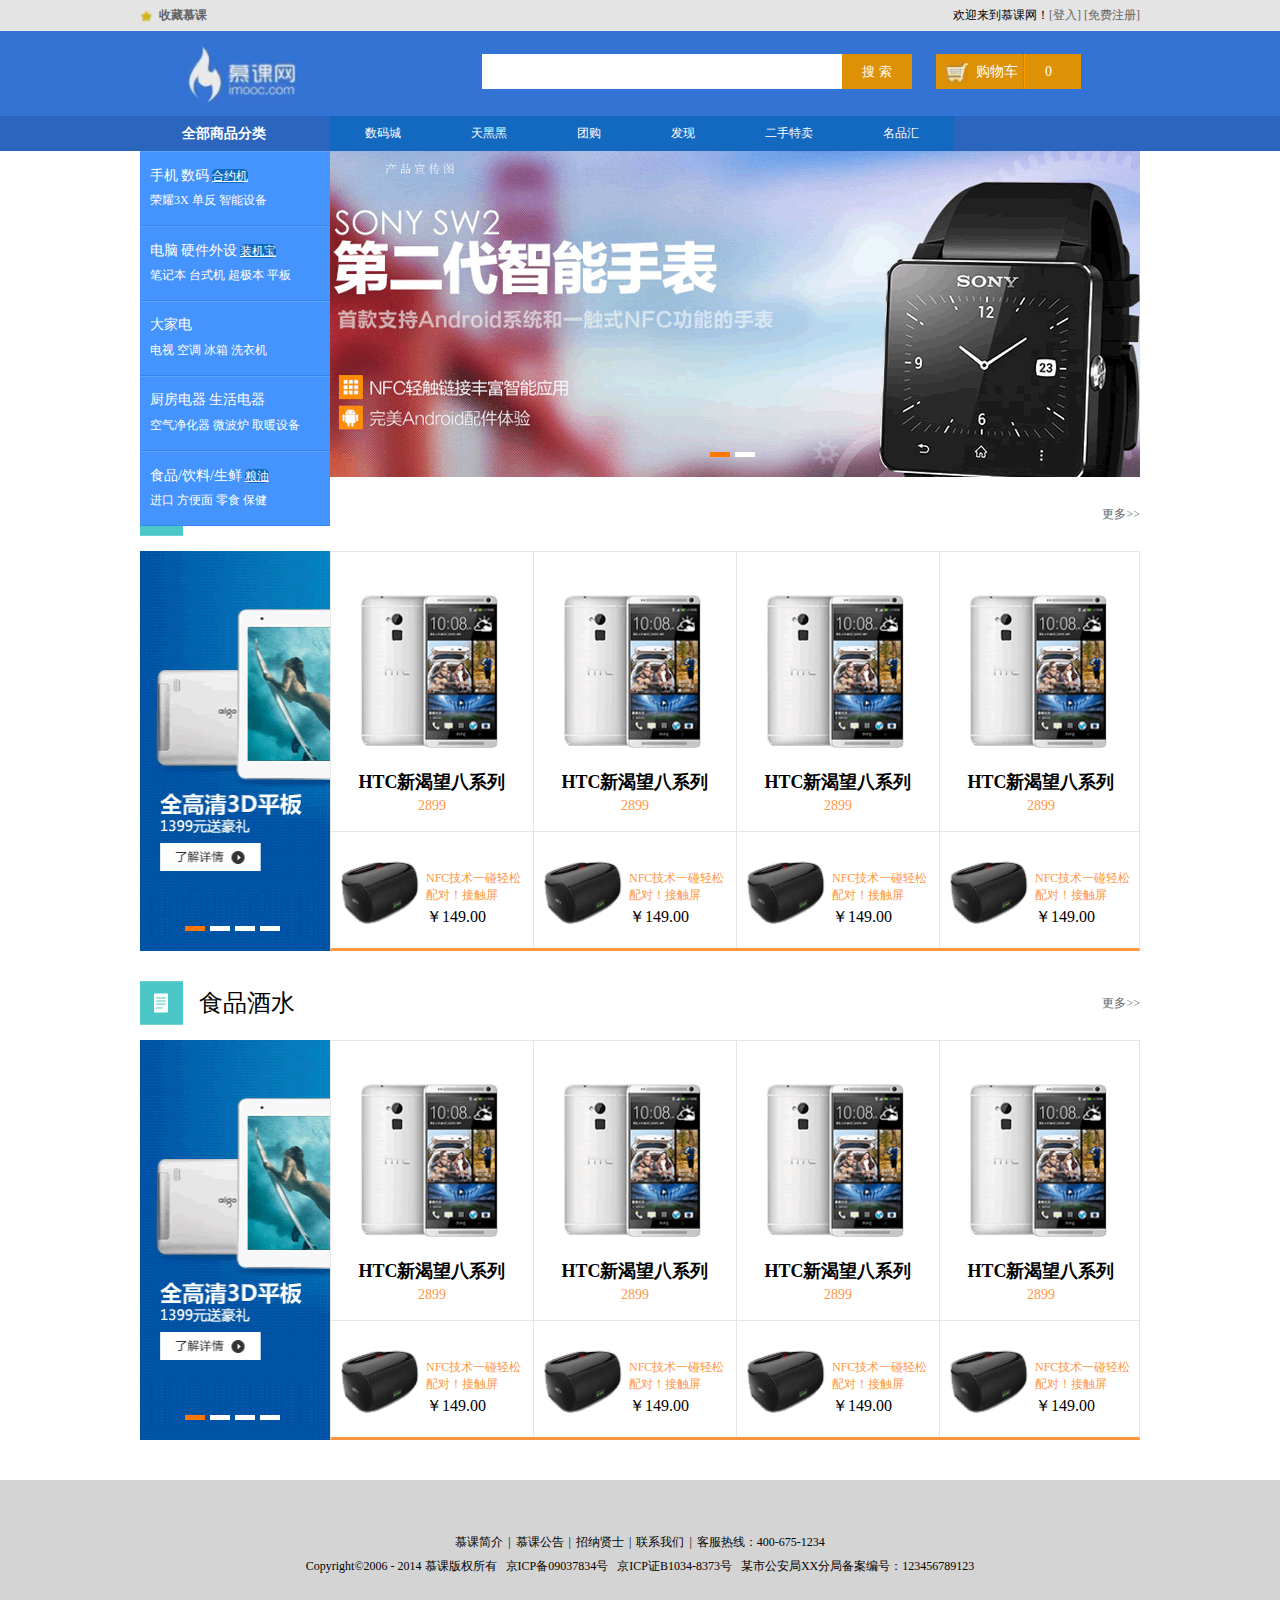
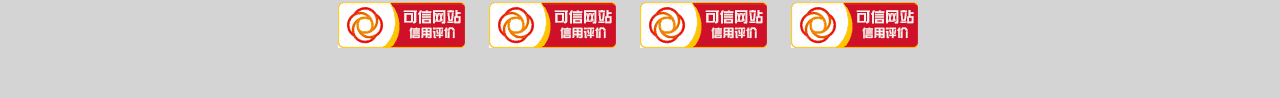
==== index.html @ 16143f00 "Add files via upload" ====
<!DOCTYPE html PUBLIC "-//W3C//DTD XHTML 1.0 Transitional//EN" "http://www.w3.org/TR/xhtml1/DTD/xhtml1-transitional.dtd">
<html xmlns="http://www.w3.org/1999/xhtml">
<head>
<meta http-equiv="Content-Type" content="text/html; charset=gb2312" />
<title>��ҳ</title>
<link style="text/css" rel="stylesheet" href="style/reset.css" />
<link style="text/css" rel="stylesheet" href="style/main.css" />

<script src="/jquery/jquery-1.11.1.min.js"></script>

</head>

<body>
 <div class="headerBar">
   <div class="topBar">
     <div class="comWidth">
	   <div class="leftArea">
	   	     <a href="#" class="collection">�ղ�Ľ��</a>
	   </div>
	   <div class="rightArea">
	   	    ��ӭ����Ľ������<a href="#">[����]</a> <a href="#">[���ע��]</a>
	   </div>
	 </div>	  
   </div>
   <div class="logoBar">
     <div class="comWidth">
	    <div class="logo fl">
		  <a href="#"><img src="images/icon/Ľ����.png" alt="Ľ����"  /></a>
		</div>
		<div class="search_box fl">
		  <input type="text" class="search_text fl" />
		  <input type="button" class="search_btn fr" value="�� ��" />
		</div>
		<div class="shopCar fr">
		  <span class="shopText fl">���ﳵ</span>
		  <span class="shopNum fl">0</span>
		</div>
	 </div>
   </div>
   <div class="navBox">
      <div class="comWidth">
		 <div class="shopClass fl">
		   <h3>ȫ����Ʒ����<i></i></h3>
		      <div class="shopClass_show "><!--hide-->
					 <div class="shopClass_item">
						 <dl>
							<dt><a class="b" href="#">�ֻ�</a> <a class="b" href="#">����</a> <a class="radius" href="#">��Լ��</a></dt>
							   <dd><a href="#">��ҫ3X</a> <a href="#">����</a> <a href="#">�����豸</a>
							   </dd>				
						 </dl>
			    </div>
					  <div class="shopClass_item ">
						 <dl>
							<dt><a class="b" href="#">����</a> <a class="b" href="#">Ӳ������</a> <a class="radius" href="#">װ����</a></dt>
							   <dd><a href="#">�ʼǱ�</a> <a href="#">̨ʽ��</a> <a href="#">������</a> <a href="#">ƽ��</a>
							   </dd>				
						 </dl>
					  </div>
					  <div class="shopClass_item">
						 <dl>
							<dt><a class="b" href="#">��ҵ�</a></dt>
							   <dd><a href="#">����</a> <a href="#">�յ�</a> <a href="#">����</a> <a href="#">ϴ�»�</a>
							   </dd>				
						 </dl>
					  </div>
					  <div class="shopClass_item">
						 <dl>
							<dt><a class="b" href="#">��������</a> <a class="b" href="#">�������</a> </dt>
							   <dd><a href="#">����������</a> <a href="#">΢��¯</a> <a href="#">ȡů�豸</a>
							   </dd>				
						 </dl>
					  </div>
					  <div class="shopClass_item">
						 <dl>
							<dt><a class="b" href="#">ʳƷ/����/����</a> <a class="radius" href="#">����</a></dt>
							   <dd><a href="#">����</a> <a href="#">������</a> <a href="#">��ʳ</a> <a href="#">����</a>
							   </dd>				
						 </dl>
					  </div>				  
		   </div>
			  <div class="shopClass_list hide">
			     <div class="shopClass_cont">
					 <dl class="shopList_item">
						<dt>��������</dt>
						  <dd>
							<a href="#">�ʼǱ�</a><a href="#">������</a><a href="#">������</a><a href="#">ƽ�����</a><a href="#">̨ʽ��</a>						  </dd>				  					  				
					 </dl>
					 <dl class="shopList_item">
					     <dt>װ�����</dt>
						   <dd>
							 <a href="#">CPU</a><a href="#">Ӳ��</a><a href="#">SSD��̬Ӳ��</a><a href="#">�ڴ�</a><a href="#">��ʾ</a><a href="#">��������ʾ��</a><a href="#">����</a><a href="#">�Կ�</a><a href="#">����</a><a href="#">��Դ</a><a href="#">ɢ����</a><a href="#">��¼��/���� </a><a href="#">����</a><a href="#">��չ��</a><a href="#">���������</a><a href="#">DIYС����</a><a href="#">װ��/�����װ</a>						   </dd>
					 </dl>
					 <dl class="shopList_item">
					     <dt>��������</dt>
						   <dd>
							 <a href="#">���</a><a href="#">����</a><a href="#">��Ϸ����</a><a href="#">�ƶ�Ӳ��</a><a href="#">����ͷ</a><a href="#">���岥����</a><a href="#">���ú�</a><a href="#">�ƶ�Ӳ�̰�</a><a href="#">��д��/��ͼ��</a>						   </dd>
					 </dl>
					 <dl class="shopList_item">
					     <dt>�����豸</dt>
						   <dd>
							 <a href="#">·����</a><a href="#">����</a><a href="#">3G��������</a><a href="#">������</a><a href="#">����洢</a><a href="#">���߹���</a><a href="#">�������</a><a href="#">��������</a>						   </dd>
					 </dl>
					 <dl class="shopList_item">
					     <dt>��Ƶ�豸</dt>
						   <dd>
							 <a href="#">����</a><a href="#">����/����</a><a href="#">��˷�</a><a href="#">����</a><a href="#">��Ƶ����</a><a href="#">¼����</a>						   </dd>
					 </dl>
					 <div class="shopList_links">
					    <a href="#">��������Ƶ��<span></span></a><a href="#">Ӳ��/����Ƶ��<span></span></a>					 </div>						 	
				 </div>				
			  </div>
		 </div>
		 <ul class="nav fl">
			<li><a href="#">�����</a></li>
			<li><a href="#">��ں�</a></li>
			<li><a href="#">�Ź�</a></li>
			<li><a href="#">����</a></li>
			<li><a href="#">��������</a></li>
			<li><a href="#">��Ʒ��</a></li>
		 </ul>
	  </div>     
   </div>
 </div>
<div class="banner comWidth clearfix">
  <div class="banner_bar banner_big">
     <ul class="imgBox">
	    <li><a href="#"><img src="images/banner/1.gif" alt="banner" /></a></li>
		<li><a href="#"><img src="images/banner/1.gif" alt="banner"/></a></li>
	 </ul>
	 <div class="imgNum">
	    <a href="#" class="active"></a><a href="#"></a>
	 </div>
  </div>
</div>
<div class="shopTit comWidth ">
  <span class="icon"></span><h3>ʳƷ��ˮ</h3>
  <a href="#" class="more">����&gt;&gt;</a>
</div>
<div class="shopList comWidth clearfix"><!--PS��clearfix-->
	<div class="shopList">
	   <div class="leftArea">
		   <div class="banner_bar banner_sm">
			 <ul class="imgBox">
				<li><a href="#"><img src="images/banner/banner_sm01.gif" alt="banner" /></a></li>
				<li><a href="#"><img src="images/banner/banner_sm01.gif" alt="banner"/></a></li>
			 </ul>
			 <div class="imgNum">
				<a href="#" class="active"></a><a href="#"></a><a href="#"></a><a href="#"></a>
			 </div>
		   </div>
	   </div>
	   <div class="rightArea">
	     <div class="shopList_top clearfix">
		    <div class="shop_item">
			  <div class="shop_img">
			    <a href="#"><img src="images/iphone.gif" alt="" /></a>
			  </div>
			    <h2>HTC�¿�����ϵ��</h2>
				<p>2899</p>			  				
			</div>
			<div class="shop_item">
			  <div class="shop_img">
			    <a href="#"><img src="images/iphone.gif" alt="" /></a>
			  </div>
			    <h2>HTC�¿�����ϵ��</h2>
				<p>2899</p>			  				
			</div>
			<div class="shop_item">
			  <div class="shop_img">
			    <a href="#"><img src="images/iphone.gif" alt="" /></a>
			  </div>
			    <h2>HTC�¿�����ϵ��</h2>
				<p>2899</p>			  				
			</div>
			<div class="shop_item">
			  <div class="shop_img">
			    <a href="#"><img src="images/iphone.gif" alt="" /></a>
			  </div>
			    <h2>HTC�¿�����ϵ��</h2>
				<p>2899</p>			  				
			</div>		    
		 </div>
		 <div class="shopList_sm clearfix">
		   <div class="shopItem_sm">
		      <div class="shopItem_smImg">
			     <a href="#"><img src="images/shopItem.gif"  alt=""/></a>
			  </div>
			  <div class="shopItem_text">
				 <p>NFC����һ��������ԣ��Ӵ���</p>
				 <h3>��149.00</h3>
		      </div>			 
		   </div>
		   <div class="shopItem_sm">
		      <div class="shopItem_smImg">
			     <a href="#"><img src="images/shopItem.gif"  alt=""/></a>
			  </div>
			  <div class="shopItem_text">
				 <p>NFC����һ��������ԣ��Ӵ���</p>
				 <h3>��149.00</h3>
		      </div>			 
		   </div>	
		   <div class="shopItem_sm">
		      <div class="shopItem_smImg">
			     <a href="#"><img src="images/shopItem.gif"  alt=""/></a>
			  </div>
			  <div class="shopItem_text">
				 <p>NFC����һ��������ԣ��Ӵ���</p>
				 <h3>��149.00</h3>
		      </div>			 
		   </div>	
		   <div class="shopItem_sm">
		      <div class="shopItem_smImg">
			     <a href="#"><img src="images/shopItem.gif"  alt=""/></a>
			  </div>
			  <div class="shopItem_text">
				 <p>NFC����һ��������ԣ��Ӵ���</p>
				 <h3>��149.00</h3>
		      </div>			 
		   </div>			   			 
		 </div>
	   </div>	
	</div>	
</div>

<div class="shopTit comWidth">
  <span class="icon"></span><h3>ʳƷ��ˮ</h3>
  <a href="#" class="more">����&gt;&gt;</a>
</div>
<div class="shopList comWidth clearfix">
	<div class="shopList">
	   <div class="leftArea">
		   <div class="banner_bar banner_sm">
			 <ul class="imgBox">
				<li><a href="#"><img src="images/banner/banner_sm01.gif" alt="banner" /></a></li>
				<li><a href="#"><img src="images/banner/banner_sm01.gif" alt="banner"/></a></li>
			 </ul>
			 <div class="imgNum">
				<a href="#" class="active"></a><a href="#"></a><a href="#"></a><a href="#"></a>
			 </div>
		   </div>
	   </div>
	   <div class="rightArea">
	     <div class="shopList_top clearfix">
		    <div class="shop_item">
			  <div class="shop_img">
			    <a href="#"><img src="images/iphone.gif" alt="" /></a>
			  </div>
			    <h2>HTC�¿�����ϵ��</h2>
				<p>2899</p>			  				
			</div>
			<div class="shop_item">
			  <div class="shop_img">
			    <a href="#"><img src="images/iphone.gif" alt="" /></a>
			  </div>
			    <h2>HTC�¿�����ϵ��</h2>
				<p>2899</p>			  				
			</div>
			<div class="shop_item">
			  <div class="shop_img">
			    <a href="#"><img src="images/iphone.gif" alt="" /></a>
			  </div>
			    <h2>HTC�¿�����ϵ��</h2>
				<p>2899</p>			  				
			</div>
			<div class="shop_item">
			  <div class="shop_img">
			    <a href="#"><img src="images/iphone.gif" alt="" /></a>
			  </div>
			    <h2>HTC�¿�����ϵ��</h2>
				<p>2899</p>			  				
			</div>		    
		 </div>
		 <div class="shopList_sm clearfix">
		   <div class="shopItem_sm">
		      <div class="shopItem_smImg">
			     <a href="#"><img src="images/shopItem.gif"  alt=""/></a>
			  </div>
			  <div class="shopItem_text">
				 <p>NFC����һ��������ԣ��Ӵ���</p>
				 <h3>��149.00</h3>
		      </div>			 
		   </div>
		   <div class="shopItem_sm">
		      <div class="shopItem_smImg">
			     <a href="#"><img src="images/shopItem.gif"  alt=""/></a>
			  </div>
			  <div class="shopItem_text">
				 <p>NFC����һ��������ԣ��Ӵ���</p>
				 <h3>��149.00</h3>
		      </div>			 
		   </div>	
		   <div class="shopItem_sm">
		      <div class="shopItem_smImg">
			     <a href="#"><img src="images/shopItem.gif"  alt=""/></a>
			  </div>
			  <div class="shopItem_text">
				 <p>NFC����һ��������ԣ��Ӵ���</p>
				 <h3>��149.00</h3>
		      </div>			 
		   </div>	
		   <div class="shopItem_sm">
		      <div class="shopItem_smImg">
			     <a href="#"><img src="images/shopItem.gif"  alt=""/></a>
			  </div>
			  <div class="shopItem_text">
				 <p>NFC����һ��������ԣ��Ӵ���</p>
				 <h3>��149.00</h3>
		      </div>			 
		   </div>			   			 
		 </div>
	   </div>	
	</div>	
</div>
<div class="footer">
  <p><a href="#">Ľ�μ��</a><i>|</i><a href="#">Ľ�ι���</a><i>|</i><a href="#">������ʿ</a><i>|</i><a href="#">��ϵ����</a><i>|</i>�ͷ����ߣ�400-675-1234</p>
  <p>Copyright&copy;2006 - 2014 Ľ�ΰ�Ȩ����&nbsp;&nbsp;&nbsp;��ICP��09037834��&nbsp;&nbsp;&nbsp;��ICP֤B1034-8373��&nbsp;&nbsp;&nbsp;ĳ�й�����XX�־ֱ�����ţ�123456789123</p>

  <p class="web"><a href="#"><img src="images/footer.gif" alt="logo"  /></a><a href="#"><img src="images/footer.gif"  /></a><a href="#"><img src="images/footer.gif"  /></a><a href="#"><img src="images/footer.gif"  /></a></p>
</div>
</body>
</html>
---- style/main.css ----
/* CSS Document */
/*����*/
.comWidth{width:1000px; margin-left:auto; margin-right:auto;}
.leftArea{float:left;}
.rightArea{float:right;}
.hide{ display:none;}
.show{display:block;}


/*topBar*/
.topBar{background-color:#E4E4E4; height:31px; line-height:31px;}
.collection{background: url(../images/icon/collection.png) left center no-repeat; padding-left:19px; font-weight:bold;}
.topBar a:hover{color:#FF0000;}

/*logoBar*/
.logoBar{background-color:#3373D3; height:85px;}
.logo{ padding-left:41px; padding-top:13px;}

/*search*/
.search_box{width:430px; padding-left:185px; padding-top:23px;/*margin-top:23px;*/ }
.search_text{width:350px; height:35px; line-height:35px\9;padding:0 5px; background-color:#FFFFFF;}
/*.search_text{width:350px; height:14px; line-height:14px;padding:10px 5px 11px;}*/
.search_btn{width:70px;height:35px;background-color:#DD9104; color:#FFFFFF;}
.shopCar{width:145px; height:35px; background-color:#DD9104; margin-top:23px; font:14px/35px "Micsoft YaHei","΢���ź�"; color:#FFFFFF; margin-right:59px;}
.shopText{background: url(../images/icon/shopCar.png) 10px center no-repeat; height:100%; width:87px; border-right:#C98102 solid 1px; text-indent:40px;}
.shopNum{ width:27px; border-left:#FF9C01 solid 1px; text-align:right; background:url(../images/icon/����.png) 33px center no-repeat; padding-right:29px; }

/*navBox*/
.navBox{height:35px; background-color:#2B65BE; color:#FFFFFF;}
.shopClass{ width:190px; /*ps ������ text-align:center;  line-height:35px; Ӧ�ø�.shopClass h3 �������¼̳и���Ԫ��*/ position:relative;}
.shopClass h3{text-align:center;  line-height:35px;}
.shopClass i{ width:11px; height:7px; background:url(../images/icon/1.��ҳ_r2_c2.gif) left center no-repeat; display:inline-block;/*overflow:hidden;*/ margin-left:11px;}
.shopClass h3,.nav{font: "Micsoft YaHei","΢���ź�";}
.nav{ line-height:35px; text-align:center; }
.nav li{ float:left;}
.nav a{color:#FFFFFF; background-color:#1369C0; padding:0 35px; display:block;}
.nav a:hover{ background-color:#4593FD;}
/*��Ʒ�����б�*/
.shopClass_show{position: absolute; left:0; top:35px; width:100%;}
.shopClass_item{ background-color:#4593FD; padding:16px 10px; border-top:#5AA1FE solid 1px; border-bottom:#3487F2 solid 1px;}
.shopClass_item dt{height:24px; background:url(../images/icon/����2.gif) right center no-repeat; }
.shopClass_item .b{/*font-weight:bold; font-size:14px; font family:"Micsoft YaHei","΢���ź�";*/  font:14px/1 "Micsoft YaHei","΢���ź�";}
.shopClass_item .radius{background-color:#106AC0; border-radius:5px; text-decoration:underline;}
.shopClass_item a{color:#FFFFFF;}
.shopClass_item a:hover{text-decoration:underline;}
/*.shopClass_item active ״̬*/
.shopClass_item_active{ background-color:#FFFFFF; border-left:#4593FD solid 1px; }
.shopClass_item_active a{color:#000000; background:none;}
.shopClass_item_active .radius{color:#FFFFFF; text-decoration:none;}
.shopClass_item_active dt{background:none;}
/*�����Ĳ˵�*/
.shopClass_list{position:absolute; top:35px; left:190px; width:568px; /*height:378px; �б��߶���������Ӧ*/ border:#E5E5E5 solid 1px; line-height:24px;}
.shopClass_cont{padding:2px 20px;}
.shopList_item{ padding:10px 0px; border-bottom:#E5E5E5 solid 1px;/* width:506px;*/ }
.shopList_item dt{color:#4B87D9; border-weight:bold; height:24px; }
.shopList_item dd{padding-left:68px; margin-top:-24px;;}
.shopList_item dd a{padding-right:15px;}
.shopList_links{ padding-top:15px;}
.shopList_links a{color:#FFFFFF; background-color:#2785E6; height:26px; line-height:26px; font-size:12px; display:inline-block; padding:0 14px 0 8px; margin-right:7px; }
.shopList_links span{background:url(../images/icon/����2.gif) left center no-repeat; width:11px; height:7px;margin-left:9px; display:inline-block;}
/*banner ����*/
.banner_bar{ float:right; position:relative; overflow:hidden;/*���ص������ͼƬ*/ margin-bottom:15px;}
.imgBox{ position:absolute; top:0; left:0;}
.imgBox li{float:left;}
.imgBox img{ display:block; }
.imgNum{ position:absolute; left:0; bottom:20px; width:100%; text-align:center;}
.imgNum a{background-color:#FFFFFF; width:20px; height:5px; display:inline-block; overflow:hidden; margin-right:5px;}
.imgNum .active{background-color:#FF7700;}
.banner_big,
.banner_big img{width:810px; height:326px;}
.banner_big .imgBox{width:1620px; height:326px;}
.banner_sm,
.banner_sm img{width:190px; height:400px;}
.banner_sm .imgBox{width:380px; height:400px;}
/*��Ʒ����*/
.shopTit{font-family:"Micsoft YaHei","΢���ź�"; height:44px; line-height:44px; margin-bottom:15px; }
.shopTit H3{font-size:24px; float:left; padding-left:15px; font-weight:normal;}
.icon{ width:44px; height:44px; background:url(../images/Tim.gif) left center no-repeat; display:inline-block;float:left;}
.more{font-family:"����"; float:right;}
.more:hover/*a��ǩclass="more"*/{text-decoration:underline;}
/*��Ʒ�б�*/

.shopList .leftArea{width:190px;}
.shopList .rightArea{width:808px; border:#E5E5E5 solid 1px;border-bottom:#FF963F solid 3px; height:396px; overflow:hidden;}
/*��Ʒ�б�-�Ҳ�*/
.shopList_top,
.shopList_sm{ margin-right:-4px;}
.shopList{margin-bottom:15px;}
.shop_item{ width:202px; border-right:#E5E5E5 solid 1px; height:279px; border-bottom:#E5E5E5 solid 1px;font-family:"Micsoft YaHei","΢���ź�"; text-align:center; float:left;}
.shop_img{height:218px;}
.shop_img img{ width:100%;height:218px;display:block;}
.shop_item h3{ /*font-size:16px;*/color:#000000;}
.shop_item p{ font-size:14px;color:#FF963F; line-height:24px;}
/*��Ʒ�б�-С*/
.shopItem_sm{ width:202px; border-right:#E5E5E5 solid 1px; height:110px; float:left; padding-top:6px; }
.shopItem_smImg{ width:95px; height:95px; text-align:center; float:left;}
.shopItem_smImg img{width:95px; height:95px;}
.shopItem_text{ padding-top:32px; float:left; width:100px;}
.shopItem_text p{color:#FF963F; font-family:"������";}
.shopItem_text h3{color:#000000; line-height:26px; font-size:16px; font-family:"Micsoft YaHei","΢���ź�"; font-weight:normal;}

/*footer*/
.footer{text-align:center; background-color:#D4D4D4; line-height:24px; padding:50px 0; margin-top:25px; }
.footer i{ /*padding:0 5px;*/ margin:0 5px; font-style:normal; }
.footer a{color:#000000;}
.footer a:hover{color:#FF963F;}
.web img{padding:24px 24px 0 0;}
.hr_7{height:7px; overflow:hidden;}
.hr_15{height:15px;overflow:hidden;}
.hr_25{height:25px;overflow:hidden;}
.hr_17{height:25px;}
.hr_45{height:45px;}
/*��Ʒ��ҳ*/
.products .leftArea{width:185px;}
.products .rightArea{width:810px;}
.products .banner_bar{ float:none;} /*banner_bar�Ҹ��� hr_7���ص��Ҹ���-��bar����һ��*/
.products .item{width:25%; margin-bottom:10px;}  /*����IE6��7�Ĵ��룺*width:24.9%*/

/*��Ʒ����ҳ����*/
.leftNav{ background-color: #f3f3f3; border: #cdcdcd solid 1px;}
.nav_title{height:34px; line-height:34px; text-align:center; border-bottom: #cdcdcd solid 1px; }
.nav_cont{  padding:4px 18px ; border-bottom: #cdcdcd dotted 1px; margin-bottom:-1px; }    <!--�򲻼���padding / padding:0 18px; -->    
.nav_cont h3{  height:34px; line-height:34px; font-size:12px;}
.vertical li{  width:auto; float:none; padding-left:8px;}
.vertical .nav_title,
.vertical .nav_cont h3{font-family:"Micsoft YaHei","΢���ź�"; font-size:14px;}
.navCont_list{ line-height:25px;}
.navCont_list li{float: left; width:50%; }   <!--float �����б��������� ��Ʒҳ�����õ�-->


/*����*/
.products_title{ height:34px; border-bottom:#cccccc solid 2px;}
.products_title h3{line-height:34px;  border-bottom:#096dba solid 2px; text-indent:10px;width:180px;} /*text-indent=padding-left*/

/*��Ʒ*/
.item{ float:left; position:relative;}
.item_cont{ padding:0 15px;}
.img_item{ height:170px; text-align:center;}
.img_item img{height:170px;} 
.item p{ line-height:20px; }
.item a{color:#000000;}
.item a:hover{ text-decoration:underline;}
.money{color:#990000; font-weight:bold; padding-top:12px;}
.stars{width:12px; height:13px; overflow:hidden; background:url(../images/icon/collection.png) left top no-repeat; display:inline-block;}
.hot{ background:url(../images/icon/hot.gif) left top no-repeat; position:absolute; top:0; right:0; height:51px; width:51px;}
/*ɸѡ*/
.screening{ border-bottom:#cccccc solid 1px; }
.screening dt{ line-height:34px; width:74px; text-align:right; float:left; margin-right:42px; color:#cccccc; }
.limit{ width:55px; float:left;line-height:34px;}
.screening .active{ background-color:#1d7ad9; color:#FFFFFF;}
.screening a{padding:2px;}
.screening_list {width:626px;float:left;}
.screening_list li{ width:20%; float:left; line-height:34px; }
.screen_more{border: #999999 solid 1px; margin:10px 0px;}

.addInfo{ height:31px; background: #CCCCCC ; border: #999999 solid 1px;}
.address{ line-height:31px; padding-left:10px;}
.check{position:relative; top:-2px;}  /*���span��input����*/
.check input,
.check label{vertical-align:middle;}
.screening_list_more{padding-left:5%;}
.screening_list_more .item{width:33.3%;}
.addCar{ border:#3778bc solid 1px; height:22px; display:inline-block; color:#3778bc; padding:1px 6px 0 23px; background:url(../images/icon/shopCar2.gif) 6px center no-repeat;}
/*��ҳ*/
.page{ text-align: center; }
.page a{ margin-top:25px; display:inline-block; border:#000 solid 1px; padding:5px 10px;  margin-right:2px;}
.page .hl{display:inline-block; padding:5px 10px;}
.pageNum{ border:#000 solid 1px; line-height:26px; text-align:center;   margin-right:10px;}
.page input{ width:50px; height:24px;}
.page_btn{border:#000 solid 1px; background-color:#FFFFFF; line-height:26px;width:44px; margin-left:10px;}
/*���ie6���� position�����㼶*/
.page span,
.page input{vertical-align:middle; position:relative;}

/*���*/
.select{ background-color:#FFFFFF; border: #999999 solid 1px; height:22px; line-height:22px;  padding-left:10px;padding-right:20px;  margin-left:10px; margin-top:4px; position:relative; }
.caret{ position:absolute; top:0; right:0; background:url(../images/icon/caret.gif) center center no-repeat; height:100%; width:20px;}
.check{ line-height:31px; }
.shop_numble{ padding-left:15px; font-size:10px; padding-right:10px;}
.shop_numble i{color: #FF6600; padding:0 3px;}
.show_select{ position:absolute; top:22px; left:-1px; width:100%; background-color:#FFFFFF; border: #999999 solid 1px; z-index:4;}
.show_select li{ padding-left:10px;}



/*��Ʒ����*/
.grey{ background:#F0F0F0;}
.userPosition{margin-bottom:17px;}
.userPosition a:hover{ color:#000000;}
.description_info{ background:#fff; }
.description{border:#CCCCCC solid 1px;}
.description .leftArea{width:309px;}
.description .rightArea{width:688px; border-left:#CCCCCC solid 1px;}
/*ͼƬչʾ*/
.big{height:340px; text-align:center;}
.des_smimg{margin:0 auto; width:265px; padding-left:1px;}
.des_smimg li{ float:left; margin-left:-1px;}
.des_smimg li img{border:#ccc solid 1px;}
.des_smimg .active{border:#0066FF solid 1px; position:relative;/*�����㼶*/}

/*��Ʒѡ��*/
.des_content{ padding-left:10px; padding-top:26px;}
.des_content dl{ margin-top:10px; line-height:34px; }
.des_content dt{ width:67px; float:left; padding-right:15px; padding-left:16px; }
.des_content dd big{color:#FF3300;}
.hg_icon{ display:inline-block; line-height:18px; height:18px; width:51px;  background:url(../images/icon/hg.gif) left top no-repeat;  margin-right:5px; font-size:10px; color:#FFFFFF; text-indent:15px;}
.des_content dd select{ border:#c2c2c2 solid 1px; margin-top:5px; margin-right:5px;}

/*��ɫѡ��*/
.opn{background-color:#F2F2F2; padding-top:7px; margin-right:16px; padding-bottom:20px; margin-bottom:20px;}
.opn dl{margin-bottom:7px; }
.des_item{ color:#999999; background-color:#fff; border:#ccc solid 1px; margin-right:10px; width:82px;  padding:9px 27px;}
.opn .active{ border-color:#3399FF; color:#333333;}
.des_dl2 dt{ line-height:60px;}
.des_dl2 dd{width:560px; }
.des_item_sm{padding:6px 9px; line-height:38px;}
.des_dl3 button{ line-height:34px; height:34px;}
.des_dl3 input{ display:inline-block; width:52px; height:32px; border:#CCCCCC solid 1px; margin:0 -1px; text-align:center; white-space:nowrap;}
.des_dl3 input,
.des_dl3 button{vertical-align:middle;}
.des_dl3 span{margin-left:10px;}
.des_dl3 i{color:#FF9900; font-weight:bold; padding:0 1px; font-style:normal;}
.last_opn{padding-left:16px;}
.last_opn span{color:#0099FF; display:inline-block; margin-bottom:20px;}
/*���ﳵ*/
.des_shop{ text-align:center;}
.shop_btn,
.buy_btn{ display:inline-block; background:url(../images/icon/shop1.gif) left top no-repeat; width:184px; height:48px;}
.des_shop span{display:inline-block; width:1px; height:90px; background-color:#ccc; margin:0 37px;}
.shop_btn,
.des_shop span,
.buy_btn{ vertical-align: middle; }
.notes{ text-indent:16px; color:#CCCCCC; margin-bottom:22px; margin-top:16px;}
/*��Ʒ����*/
.des_info .leftArea{width:190px;}
.des_info .rightArea{width:790px;}
.recommend{ border:#ccc solid 1px;  border-top:#1d86cf solid 2px; background-color:#FFFFFF; padding-bottom:15px;}
.recommend .tit{ background-color:#f3f3f3; padding:14px; border-bottom:#ccc solid 1px;}
.recommend .item{ float:none; height:auto;}  /* Ƕ�׵�item ȥ��֮ǰ�ĸ���*/
/*��ϸ����*/
.des_infoContent{ border:#ccc solid 1px; background-color:#FFFFFF;}
.des_tit{ height:38px; }
.des_tit li{ line-height:38px;float:left; background-color:#efefef; color:#000; text-align:center;width:50%; font-size:14px; }
.des_tit span{background: url(../images/icon/tit.png) left top no-repeat; padding-left:32px; /*ͼ���������ֵ�padding  */}
.des_tit i{background: url(../images/icon/tit_i.gif) left top no-repeat; padding-left:32px;  }
.des_tit .active{background-color:#0479ca; color:#FFFFFF;position:relative; } /*position�������ȼ� ʹ�䲻��λ*/
.des_img{ text-align:center; padding:28px 0;}
.des_tp{margin-left:20px; margin-right:18px;}
.des_text{ border-bottom:#ccc solid 2px;line-height:37px;}
.des_text h3{  font-size:16px; color:#0479ca; border-bottom:#0479ca solid 2px; width:70px; float:left; margin-bottom:-2px; position:relative;/*ie6���� �����㼶*/}
.des_text small{ font-size:12px;color:#CCCCCC; padding-left:10px; float:left; }
.info_text{padding-top:20px; line-height:22px;  margin:0 10px;}
.center{ text-align:center;}
/*���ְ��*/
.comment{ background-color:#FFFFFF; padding-left:10px; padding-top:10px; height:160px;}
.comment h2{ color:#666666;}
.comment_nav {width:95px; }
.comment_nav span{color:#FF6600; line-height:80px; font-size:50px;}
.comment_nav em{ font-size:18px; }
.score{ margin-top:20px; padding-left:15px; position:relative;}
.score span{ height:16px; width:450px; background-color:#CCCCCC;}
.score a{ color:#FFFFFF; display:inline-block; padding:0 40px;}
.score a:hover{ color:#FF0000;}
.score p{color:#999999; padding:6px 0;}
.score_num{ position:absolute; left:92%; top:-21px; width:25px; height:14px; background-color:#999999; color:#fff; text-align:center;}
.score_num i{border-width:5px; border-color: #999999 transparent transparent transparent; border-style: solid dashed dashed dashed; width:0; height:0;}
/*����nav*/
.view_tab{background:#F2F2F2; line-height:32px; margin-right:10px;}
.view {padding-left:20px;}
.view li{ display:inline-block; margin-right:38px; padding:0 8px;height:32px; }
.view .active{ border-bottom:#3399FF solid 2px; font-weight:bold; height:30px; line-height:30px; color:#3399FF;}
.view_time a{display:inline;  padding:0 20px 0 5px; border:#ccc solid 1px; background:url(../images/time.gif) 57px center no-repeat;}
/*�û�����*/
.view_list{background:#fff; padding:17px 20px 0 40px;}
.user_head{width:130px; height:108px;}
.user_head img{ margin-bottom:10px; margin-left:-8px;}
.view_cont{margin-left:130px;}
.starsBox li{ line-height:28px;}
.starsBox .stars_score{margin-left:10px; font-weight:bold; color:#000; }
.starsBox .active{ display:inline-block; padding-right:15px; color:#3399FF;}
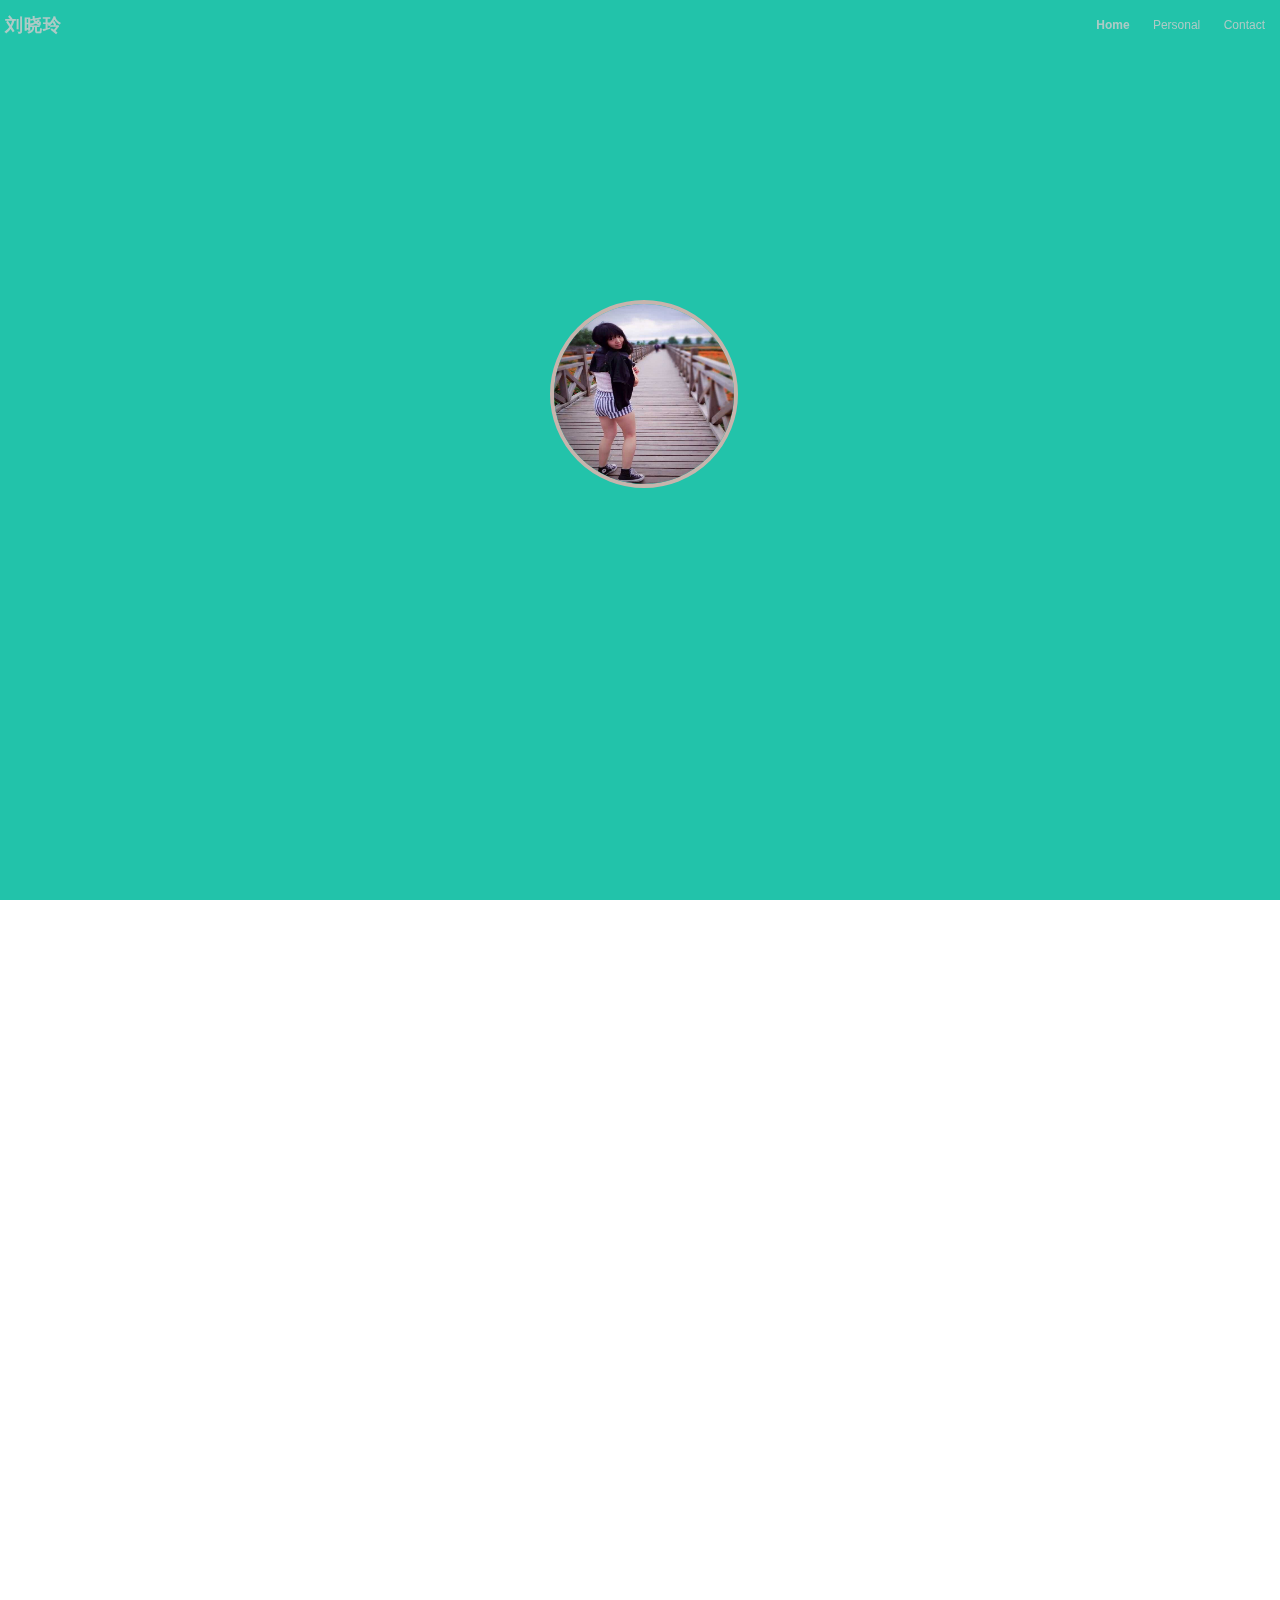
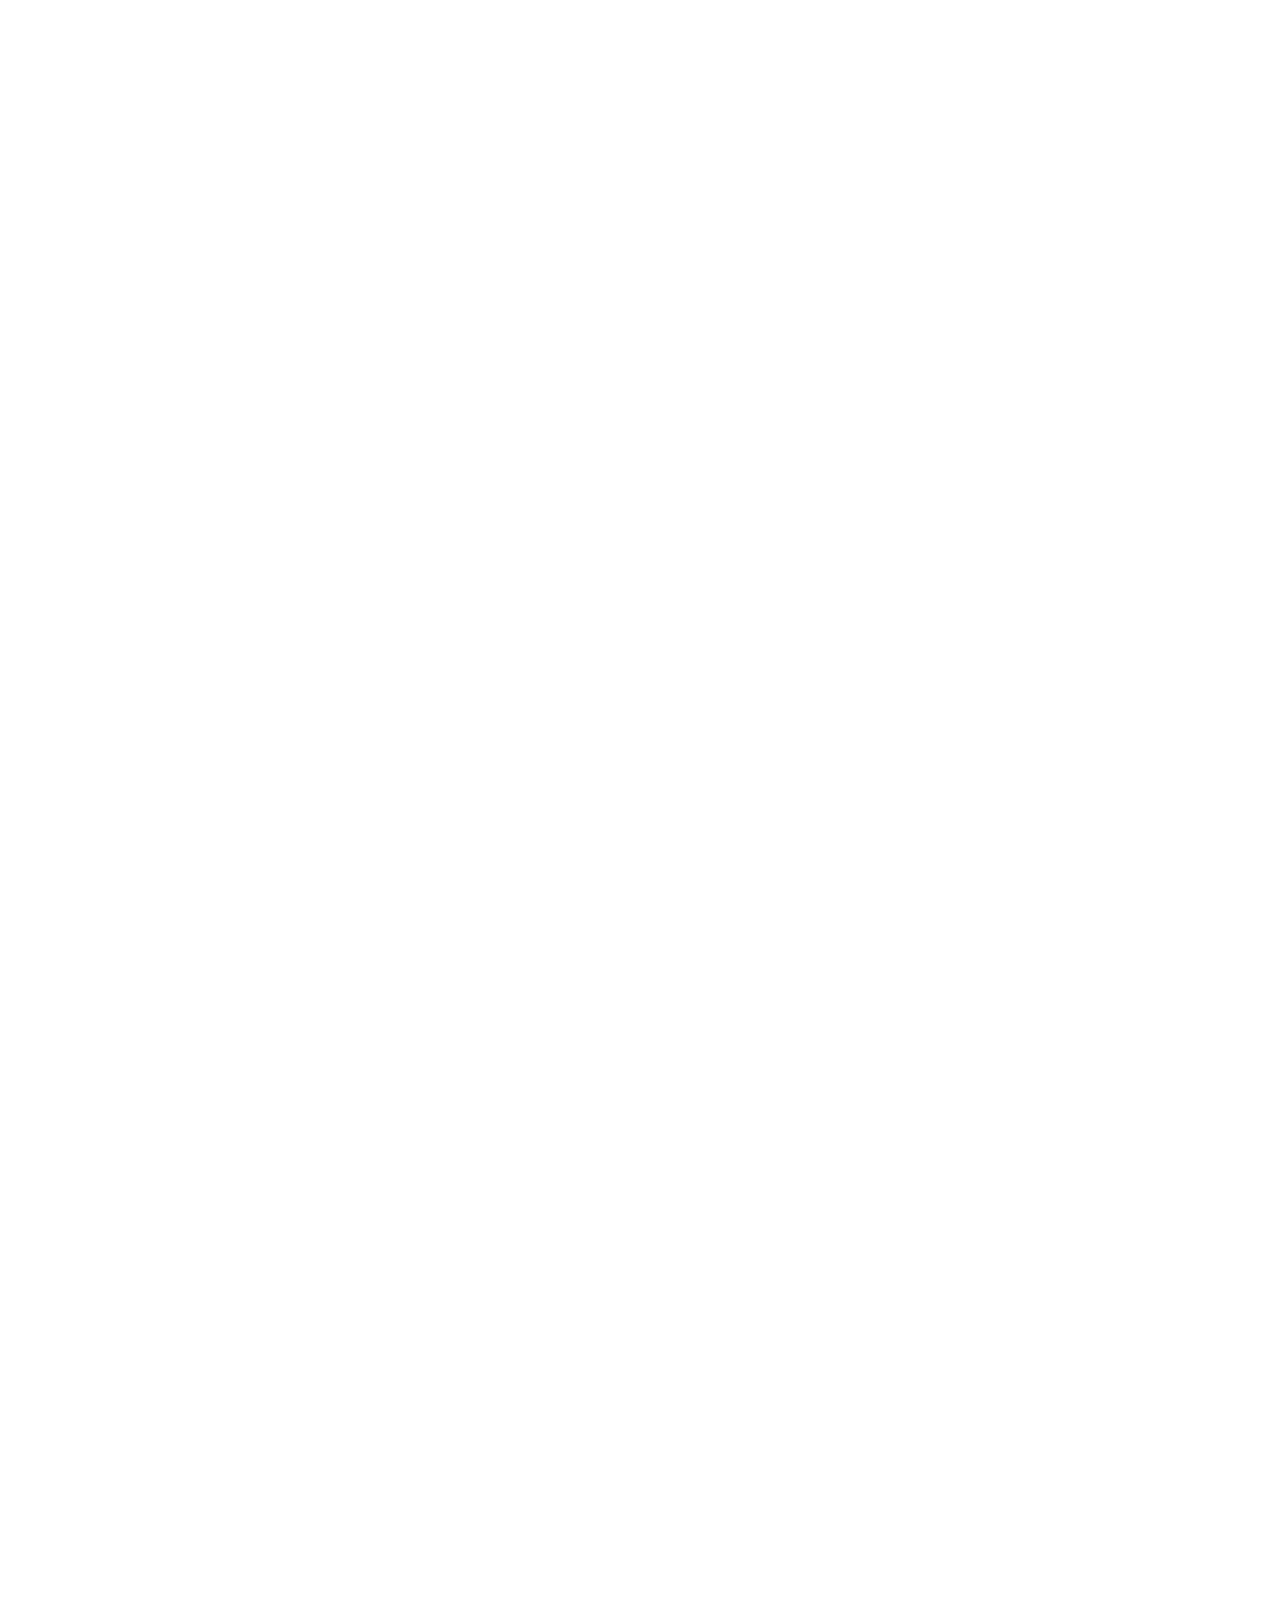
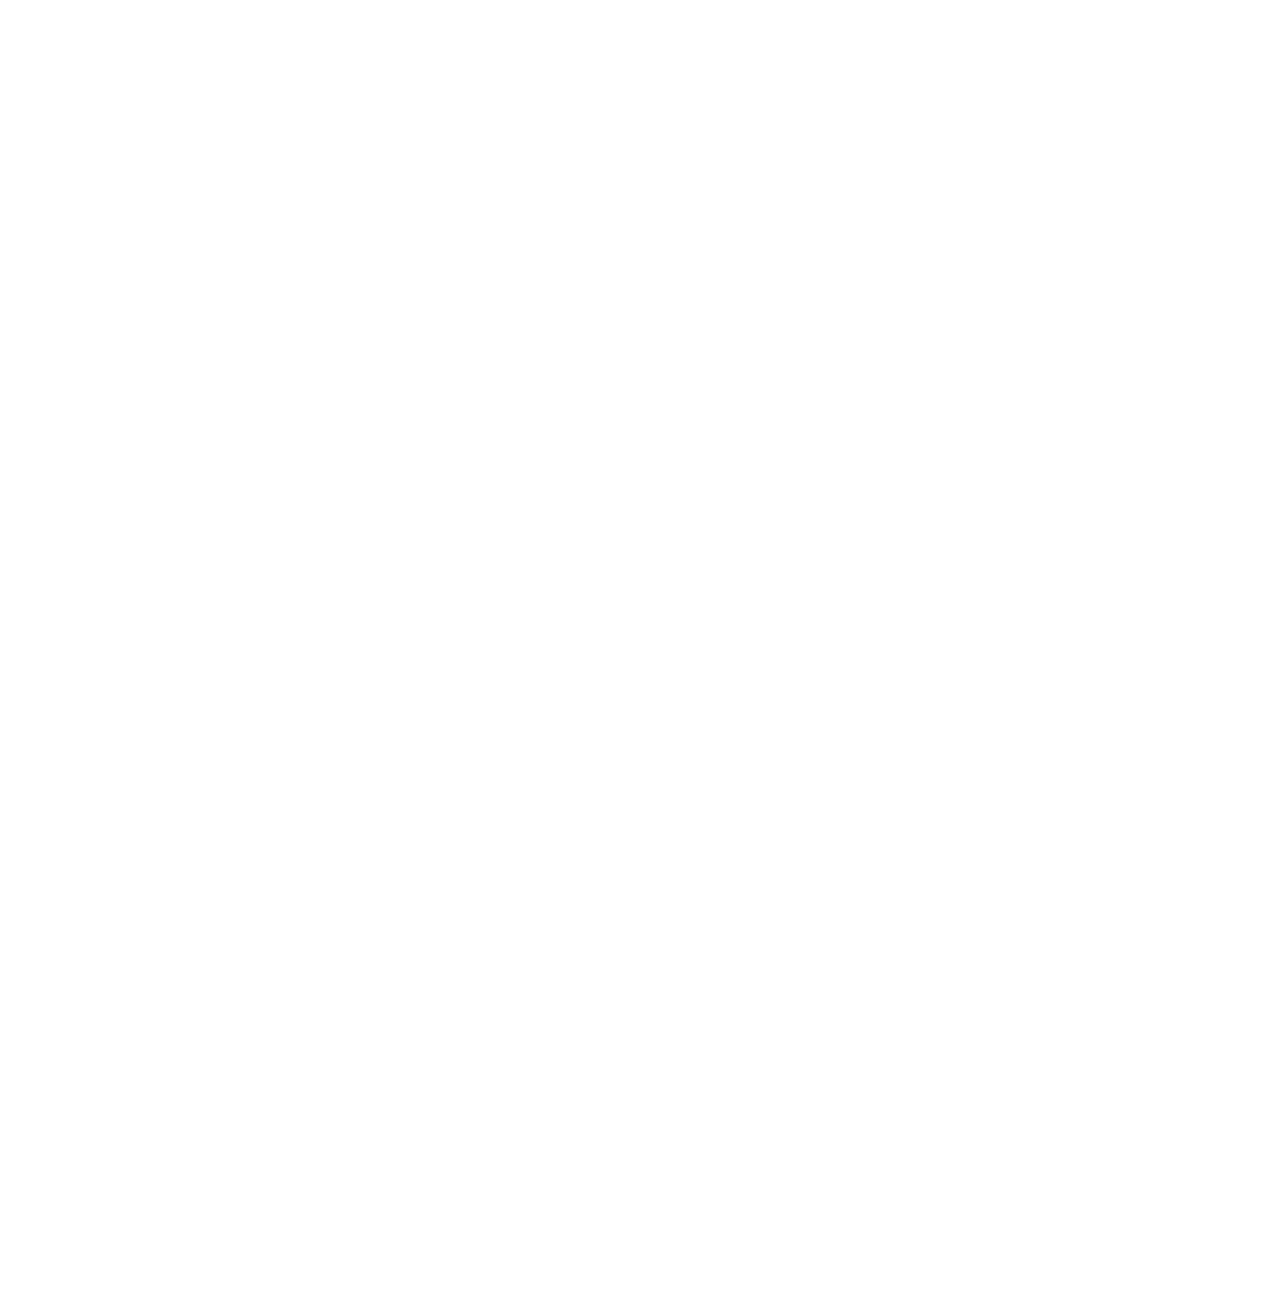
==== commit 31c4770f: "Update and rename Resume.html to index.html" ====
--- a/index.html
+++ b/index.html
@@ -1,321 +1,262 @@
 <!DOCTYPE html PUBLIC "-//W3C//DTD XHTML 1.0 Transitional//EN" "http://www.w3.org/TR/xhtml1/DTD/xhtml1-transitional.dtd">
 <html xmlns="http://www.w3.org/1999/xhtml">
 <head>
-<meta http-equiv="Content-Type" content="text/html; charset=gb2312" />
-<title>��ҳ</title>
-<link style="text/css" rel="stylesheet" href="style/reset.css" />
-<link style="text/css" rel="stylesheet" href="style/main.css" />
-
-<script src="/jquery/jquery-1.11.1.min.js"></script>
-
+<meta http-equiv="Content-Type" content="text/html; charset=UTF-8" />
+<link rel="stylesheet" href="style/bkreset.css" />
+<link rel="stylesheet" href="style/jquery.fullPage.css">
+<link rel="stylesheet" href="style/component.css" />
+
+
+<title>bk</title>
 </head>
 
 <body>
- <div class="headerBar">
-   <div class="topBar">
-     <div class="comWidth">
-	   <div class="leftArea">
-	   	     <a href="#" class="collection">�ղ�Ľ��</a>
-	   </div>
-	   <div class="rightArea">
-	   	    ��ӭ����Ľ������<a href="#">[����]</a> <a href="#">[���ע��]</a>
-	   </div>
-	 </div>	  
-   </div>
-   <div class="logoBar">
-     <div class="comWidth">
-	    <div class="logo fl">
-		  <a href="#"><img src="images/icon/Ľ����.png" alt="Ľ����"  /></a>
+	<div class="main-wrapper">
+		<header>
+			<nav>
+				<div class="logo"><a href="#">刘晓玲</a></div>
+				<ul class="fr">	
+					<li><a href="Resume.html" class="active">Home</a></li>
+					<li><a href="#" class="md-trigger" data-modal="modal-1">Personal</a></li>
+					<li id="sidebar_trigger"><a href="#">Contact</a></li>
+				</ul>
+			</nav>
+			<ul class="scroll-bar">
+				<li><a href="#page1"><b>首页</b></a></li>
+				<li><a href="#page2"><b>关于我</b></a></li>
+				<li><a href="#page3"><b>擅长技术</b></a></li>
+				<li><a href="#page4"><b>我的经历</b></a></li>
+				<li><a href="#page5"><b>联系我</b></a></li>
+			</ul>
+			
+		</header>   
+		<!-- header end -->
+		<div id="dowebok">
+			<!-- home start -->
+			<div class="section home">
+				<div id="banner">
+					<div class="inner">
+						<div class="-head">
+							<img src="images/bk/-head2.jpg" alt="" />
+							<img src="images/bk/-head1.jpg" alt="" id="home-pt"/>						
+						</div>					
+					</div>
+					<div id="home_info">
+						<p id="home_info1">不忘初心 · 不惧前行</p>
+						<div id="home_info_box">
+							<p id="home_info2">刘晓玲</p>
+							<p id="home_info3">web前端工程师</p>
+							<p id="home_info4">384246934@qq.com</p>
+						</div>
+					</div>
+				</div>
+			</div>
+			<!-- home end -->
+			<!-- about start -->
+			<div class="section">
+				<section class="section1">
+					<div id="about_content">
+						<div class="about_info">
+							<h1>关于我</h1>
+							<h3>· About me ·</h3>	
+							<div class="about_context">				
+								<p>湖南理工学院南湖学院</p>
+								<p>机械电子工程专业</p>				
+								<p>2016年7月毕业</p>
+								<p>一次偶然的接触，开始了web前端自学生涯</p>
+								<p>AngularJS ReactJs VueJs</p>
+								<p>层出不穷的框架让人兴奋，而不同框架背后的思路却在逐渐统一</p>
+							</div>									
+						</div>
+						<div class="icon-grounp">
+							<span class="icon">学历/ 本科</span>
+							<span class="icon">坐标/ 湖南</span>
+							<span class="icon">状态/ 待业</span>
+						</div>
+					</div>
+				</section>			
+			</div>
+			<!-- about end -->
+			<!-- skill start -->
+			<div class="section">
+				<section class="section4">
+					<div id="skill_content">
+						<div class="skill_info">
+							<h1>擅长技术</h1>
+							<h3>· Skill ·</h3>	
+							<div class="skill_context">前端的自学之路需要持之以恒</div>							
+						</div>
+						<div class="skill_list">
+							<div class="skill_list_content" id="skill_list1">
+								<div class="skill_icon" id="skill_icon1"></div>
+								<div class="skill_name">jQuery</div>
+								<div class="skill_flag"></div>
+								<div class="skill_int" id="skill_int1">
+									<p class="int1"></p>
+								</div>
+							</div>
+							<div class="skill_list_content" id="skill_list2">
+								<div class="skill_icon" id="skill_icon2"></div>
+								<div class="skill_name">HTML</div>
+								<div class="skill_flag"></div>
+								<div class="skill_int" id="skill_int2">
+									<p class="int2"></p>
+								</div>
+							</div>
+							<div class="skill_list_content" id="skill_list3">
+								<div class="skill_icon" id="skill_icon3"></div>
+								<div class="skill_name">CSS</div>
+								<div class="skill_flag"></div>
+								<div class="skill_int" id="skill_int3">
+									<p class="int3"></p>
+								</div>
+							</div>
+							<div class="skill_list_content" id="skill_list4">
+								<div class="skill_icon" id="skill_icon4"></div>
+								<div class="skill_name">Javascript</div>
+								<div class="skill_flag"></div>
+								<div class="skill_int" id="skill_int4">
+									<p class="int4"></p>
+								</div>
+							</div>
+						</div>
+					</div>
+				</section>
+			</div>
+			<!-- skill end -->			
+			<!-- work start -->
+			<div class="section">
+				<section class="section2 ">					
+					<div class="about_info">
+						<h1>我的经历</h1>
+						<h3>· EXPERIENCE ·</h3>						
+					</div>
+					<div id="exp_list_slide">
+						<div id="exp_list_slide_content">
+							<div id="exp_list_content">
+								<div class="exp_list">
+									<div class="exp_list_left">
+	                               		<div id="exp_list_left1">
+	                                        <dl>
+	                                            <dt>网易游戏</dt>
+	                                            <dd class="exp_list_time">2016年7月~2016年8月</dd>
+	                                            <dd>新媒体运营部（实习）</dd>
+	                                            <dd>微博、微信等新媒体创意撰写，营销和推广</dd>
+	                                        </dl>
+	                                    </div>
+	                                </div>             
+								</div>
+								<div class="exp_list">
+	                                <div class="exp_list_left">
+	                                	<div id="exp_list_left2">
+	                                        <dl>
+	                                            <dt>一家淘宝店</dt>
+	                                            <dd class="exp_list_time">2016年10月~2017年5月</dd>
+	                                            <dd>设计美工</dd>
+	                                            <dd>使用ps、html对店铺首页及详情页进行装修美化</dd>
+	                                            <dd>同期工作之余开始<a href="#">自学web前端各项技术</a></dd>
+	                                        </dl>
+	                                    </div>
+	                            	</div>
+	                        	</div>
+	                            <div class="exp_list">
+	                                <div class="exp_list_left">
+	                                    <div id="exp_list_left3">
+	                                        <dl>
+	                                            <dt>我的作品</dt>
+	                                            <dd class="exp_list_time">2017年6月</dd>
+	                                            <dd>仿作了一个电商网站静态页面</dd>
+	                                            <dd><a href="home.html">电商网页主页</a>
+	                                            	<a href="product.html">产品分页</a></dd>
+	                                            <dd><a href="find.html">产品筛选介绍</a>
+	                                            	<a href="info.html"> 产品介绍</a></dd>
+	                                        </dl>
+	                                    </div>
+	                                </div>
+	                            </div>
+							</div>
+							<div id="exp_list_to">
+		                    	<div id="exp_list_toleft"><img src="images/bk/exp_list_toleft.png" /></div>
+		                    	<div id="exp_list_toright"><img src="images/bk/exp_list_toright.png" /></div>
+		                    </div>
+						</div>
+					</div>
+					<div class="time">
+						<a href="#" title="2016年7月~2016年8月"></a>
+						<a href="#" title="2016年10月~2017年5月"></a>
+						<a href="#" title="2017年6月"></a>
+					</div>					
+				</section>				
+			</div>
+			<!-- work end -->
+			<!-- contractMe start -->
+			<div class="section">
+				<section class="section3">
+					<div id="contact_content">
+						<div class="contact_info">
+							<h1>联系我</h1>
+							<h3>· CONTACT ME ·</h3>	
+							<div class="contact_context">			
+								<p>注重效率，偏爱敏捷开发</p>
+								<p>喜欢尝试，期待新鲜事物</p>
+								<p>前端即兴趣，兴趣即未来</p>
+								<p>行路有良友，便是捷径</p>
+								<p>带上我吧，一起看到更大的世界</p>
+							</div>
+							<div class="weixin">
+								<img src="images/bk/weixin.png" alt="chat"  class="md-trigger" data-modal="modal-2"/>
+							</div>							
+						</div>
+						<p class="thank">请把我推荐hr、猎头，谢谢！</p>									
+					</div>
+				</section>
+			</div>
 		</div>
-		<div class="search_box fl">
-		  <input type="text" class="search_text fl" />
-		  <input type="button" class="search_btn fr" value="�� ��" />
-		</div>
-		<div class="shopCar fr">
-		  <span class="shopText fl">���ﳵ</span>
-		  <span class="shopNum fl">0</span>
-		</div>
-	 </div>
-   </div>
-   <div class="navBox">
-      <div class="comWidth">
-		 <div class="shopClass fl">
-		   <h3>ȫ����Ʒ����<i></i></h3>
-		      <div class="shopClass_show "><!--hide-->
-					 <div class="shopClass_item">
-						 <dl>
-							<dt><a class="b" href="#">�ֻ�</a> <a class="b" href="#">����</a> <a class="radius" href="#">��Լ��</a></dt>
-							   <dd><a href="#">��ҫ3X</a> <a href="#">����</a> <a href="#">�����豸</a>
-							   </dd>				
-						 </dl>
-			    </div>
-					  <div class="shopClass_item ">
-						 <dl>
-							<dt><a class="b" href="#">����</a> <a class="b" href="#">Ӳ������</a> <a class="radius" href="#">װ����</a></dt>
-							   <dd><a href="#">�ʼǱ�</a> <a href="#">̨ʽ��</a> <a href="#">������</a> <a href="#">ƽ��</a>
-							   </dd>				
-						 </dl>
-					  </div>
-					  <div class="shopClass_item">
-						 <dl>
-							<dt><a class="b" href="#">��ҵ�</a></dt>
-							   <dd><a href="#">����</a> <a href="#">�յ�</a> <a href="#">����</a> <a href="#">ϴ�»�</a>
-							   </dd>				
-						 </dl>
-					  </div>
-					  <div class="shopClass_item">
-						 <dl>
-							<dt><a class="b" href="#">��������</a> <a class="b" href="#">�������</a> </dt>
-							   <dd><a href="#">����������</a> <a href="#">΢��¯</a> <a href="#">ȡů�豸</a>
-							   </dd>				
-						 </dl>
-					  </div>
-					  <div class="shopClass_item">
-						 <dl>
-							<dt><a class="b" href="#">ʳƷ/����/����</a> <a class="radius" href="#">����</a></dt>
-							   <dd><a href="#">����</a> <a href="#">������</a> <a href="#">��ʳ</a> <a href="#">����</a>
-							   </dd>				
-						 </dl>
-					  </div>				  
-		   </div>
-			  <div class="shopClass_list hide">
-			     <div class="shopClass_cont">
-					 <dl class="shopList_item">
-						<dt>��������</dt>
-						  <dd>
-							<a href="#">�ʼǱ�</a><a href="#">������</a><a href="#">������</a><a href="#">ƽ�����</a><a href="#">̨ʽ��</a>						  </dd>				  					  				
-					 </dl>
-					 <dl class="shopList_item">
-					     <dt>װ�����</dt>
-						   <dd>
-							 <a href="#">CPU</a><a href="#">Ӳ��</a><a href="#">SSD��̬Ӳ��</a><a href="#">�ڴ�</a><a href="#">��ʾ</a><a href="#">��������ʾ��</a><a href="#">����</a><a href="#">�Կ�</a><a href="#">����</a><a href="#">��Դ</a><a href="#">ɢ����</a><a href="#">��¼��/���� </a><a href="#">����</a><a href="#">��չ��</a><a href="#">���������</a><a href="#">DIYС����</a><a href="#">װ��/�����װ</a>						   </dd>
-					 </dl>
-					 <dl class="shopList_item">
-					     <dt>��������</dt>
-						   <dd>
-							 <a href="#">���</a><a href="#">����</a><a href="#">��Ϸ����</a><a href="#">�ƶ�Ӳ��</a><a href="#">����ͷ</a><a href="#">���岥����</a><a href="#">���ú�</a><a href="#">�ƶ�Ӳ�̰�</a><a href="#">��д��/��ͼ��</a>						   </dd>
-					 </dl>
-					 <dl class="shopList_item">
-					     <dt>�����豸</dt>
-						   <dd>
-							 <a href="#">·����</a><a href="#">����</a><a href="#">3G��������</a><a href="#">������</a><a href="#">����洢</a><a href="#">���߹���</a><a href="#">�������</a><a href="#">��������</a>						   </dd>
-					 </dl>
-					 <dl class="shopList_item">
-					     <dt>��Ƶ�豸</dt>
-						   <dd>
-							 <a href="#">����</a><a href="#">����/����</a><a href="#">��˷�</a><a href="#">����</a><a href="#">��Ƶ����</a><a href="#">¼����</a>						   </dd>
-					 </dl>
-					 <div class="shopList_links">
-					    <a href="#">��������Ƶ��<span></span></a><a href="#">Ӳ��/����Ƶ��<span></span></a>					 </div>						 	
-				 </div>				
-			  </div>
-		 </div>
-		 <ul class="nav fl">
-			<li><a href="#">�����</a></li>
-			<li><a href="#">��ں�</a></li>
-			<li><a href="#">�Ź�</a></li>
-			<li><a href="#">����</a></li>
-			<li><a href="#">��������</a></li>
-			<li><a href="#">��Ʒ��</a></li>
-		 </ul>
-	  </div>     
-   </div>
- </div>
-<div class="banner comWidth clearfix">
-  <div class="banner_bar banner_big">
-     <ul class="imgBox">
-	    <li><a href="#"><img src="images/banner/1.gif" alt="banner" /></a></li>
-		<li><a href="#"><img src="images/banner/1.gif" alt="banner"/></a></li>
-	 </ul>
-	 <div class="imgNum">
-	    <a href="#" class="active"></a><a href="#"></a>
-	 </div>
-  </div>
+	</div>     
+	<!-- trap end -->	 
+ 	<div class="mask"></div>
+ 	<div id="sidebar">
+	 	<ul>
+	 		<li class="active"><a href"#">致HR</a></li>
+	 		<li><a href"#">如果您对我满意 请联系我</a></li>
+	 		<li><a href"#">Email ：<strong>384246934@qq.com</strong></a></li>
+	 		<li><a href"#">Tel : <strong>18773003074</strong></a></li>	 		
+	 		<li><a href"#">Thanks!</a></li>
+	 	</ul>
+ 	</div>
 </div>
-<div class="shopTit comWidth ">
-  <span class="icon"></span><h3>ʳƷ��ˮ</h3>
-  <a href="#" class="more">����&gt;&gt;</a>
+<!-- layer -->
+<div class="md-modal md-effect-11" id="modal-1"> 
+    <div class="md-content"> 
+        <h3>基本资料</h3> 
+        <div>
+            <ul> 
+                <li><strong>姓名 :</strong> 刘晓玲</li> 
+                <li><strong>年龄 :</strong> 23岁</li> 
+                <li><strong>学历 :</strong> 本科</li>
+                <li><strong>毕业学校 :</strong> 湖南理工学院南湖学院</li> 
+                <li><strong>应聘职位 :</strong> WEB前端工程师</li> 
+            </ul> 
+            <button class="md-close">close me</button> 
+        </div> 
+    </div> 
 </div>
-<div class="shopList comWidth clearfix"><!--PS��clearfix-->
-	<div class="shopList">
-	   <div class="leftArea">
-		   <div class="banner_bar banner_sm">
-			 <ul class="imgBox">
-				<li><a href="#"><img src="images/banner/banner_sm01.gif" alt="banner" /></a></li>
-				<li><a href="#"><img src="images/banner/banner_sm01.gif" alt="banner"/></a></li>
-			 </ul>
-			 <div class="imgNum">
-				<a href="#" class="active"></a><a href="#"></a><a href="#"></a><a href="#"></a>
-			 </div>
-		   </div>
-	   </div>
-	   <div class="rightArea">
-	     <div class="shopList_top clearfix">
-		    <div class="shop_item">
-			  <div class="shop_img">
-			    <a href="#"><img src="images/iphone.gif" alt="" /></a>
-			  </div>
-			    <h2>HTC�¿�����ϵ��</h2>
-				<p>2899</p>			  				
-			</div>
-			<div class="shop_item">
-			  <div class="shop_img">
-			    <a href="#"><img src="images/iphone.gif" alt="" /></a>
-			  </div>
-			    <h2>HTC�¿�����ϵ��</h2>
-				<p>2899</p>			  				
-			</div>
-			<div class="shop_item">
-			  <div class="shop_img">
-			    <a href="#"><img src="images/iphone.gif" alt="" /></a>
-			  </div>
-			    <h2>HTC�¿�����ϵ��</h2>
-				<p>2899</p>			  				
-			</div>
-			<div class="shop_item">
-			  <div class="shop_img">
-			    <a href="#"><img src="images/iphone.gif" alt="" /></a>
-			  </div>
-			    <h2>HTC�¿�����ϵ��</h2>
-				<p>2899</p>			  				
-			</div>		    
-		 </div>
-		 <div class="shopList_sm clearfix">
-		   <div class="shopItem_sm">
-		      <div class="shopItem_smImg">
-			     <a href="#"><img src="images/shopItem.gif"  alt=""/></a>
-			  </div>
-			  <div class="shopItem_text">
-				 <p>NFC����һ��������ԣ��Ӵ���</p>
-				 <h3>��149.00</h3>
-		      </div>			 
-		   </div>
-		   <div class="shopItem_sm">
-		      <div class="shopItem_smImg">
-			     <a href="#"><img src="images/shopItem.gif"  alt=""/></a>
-			  </div>
-			  <div class="shopItem_text">
-				 <p>NFC����һ��������ԣ��Ӵ���</p>
-				 <h3>��149.00</h3>
-		      </div>			 
-		   </div>	
-		   <div class="shopItem_sm">
-		      <div class="shopItem_smImg">
-			     <a href="#"><img src="images/shopItem.gif"  alt=""/></a>
-			  </div>
-			  <div class="shopItem_text">
-				 <p>NFC����һ��������ԣ��Ӵ���</p>
-				 <h3>��149.00</h3>
-		      </div>			 
-		   </div>	
-		   <div class="shopItem_sm">
-		      <div class="shopItem_smImg">
-			     <a href="#"><img src="images/shopItem.gif"  alt=""/></a>
-			  </div>
-			  <div class="shopItem_text">
-				 <p>NFC����һ��������ԣ��Ӵ���</p>
-				 <h3>��149.00</h3>
-		      </div>			 
-		   </div>			   			 
-		 </div>
-	   </div>	
-	</div>	
+<div class="md-modal md-effect-11" id="modal-2"> 
+    <div class="md-content"> 
+        <h3>扫一扫 添加好友</h3> 
+        <div>  
+            <img src="images/bk/wite.jpg" alt="wite-head" />
+            <button class="md-close">close me</button> 
+        </div> 
+    </div> 
 </div>
 
-<div class="shopTit comWidth">
-  <span class="icon"></span><h3>ʳƷ��ˮ</h3>
-  <a href="#" class="more">����&gt;&gt;</a>
-</div>
-<div class="shopList comWidth clearfix">
-	<div class="shopList">
-	   <div class="leftArea">
-		   <div class="banner_bar banner_sm">
-			 <ul class="imgBox">
-				<li><a href="#"><img src="images/banner/banner_sm01.gif" alt="banner" /></a></li>
-				<li><a href="#"><img src="images/banner/banner_sm01.gif" alt="banner"/></a></li>
-			 </ul>
-			 <div class="imgNum">
-				<a href="#" class="active"></a><a href="#"></a><a href="#"></a><a href="#"></a>
-			 </div>
-		   </div>
-	   </div>
-	   <div class="rightArea">
-	     <div class="shopList_top clearfix">
-		    <div class="shop_item">
-			  <div class="shop_img">
-			    <a href="#"><img src="images/iphone.gif" alt="" /></a>
-			  </div>
-			    <h2>HTC�¿�����ϵ��</h2>
-				<p>2899</p>			  				
-			</div>
-			<div class="shop_item">
-			  <div class="shop_img">
-			    <a href="#"><img src="images/iphone.gif" alt="" /></a>
-			  </div>
-			    <h2>HTC�¿�����ϵ��</h2>
-				<p>2899</p>			  				
-			</div>
-			<div class="shop_item">
-			  <div class="shop_img">
-			    <a href="#"><img src="images/iphone.gif" alt="" /></a>
-			  </div>
-			    <h2>HTC�¿�����ϵ��</h2>
-				<p>2899</p>			  				
-			</div>
-			<div class="shop_item">
-			  <div class="shop_img">
-			    <a href="#"><img src="images/iphone.gif" alt="" /></a>
-			  </div>
-			    <h2>HTC�¿�����ϵ��</h2>
-				<p>2899</p>			  				
-			</div>		    
-		 </div>
-		 <div class="shopList_sm clearfix">
-		   <div class="shopItem_sm">
-		      <div class="shopItem_smImg">
-			     <a href="#"><img src="images/shopItem.gif"  alt=""/></a>
-			  </div>
-			  <div class="shopItem_text">
-				 <p>NFC����һ��������ԣ��Ӵ���</p>
-				 <h3>��149.00</h3>
-		      </div>			 
-		   </div>
-		   <div class="shopItem_sm">
-		      <div class="shopItem_smImg">
-			     <a href="#"><img src="images/shopItem.gif"  alt=""/></a>
-			  </div>
-			  <div class="shopItem_text">
-				 <p>NFC����һ��������ԣ��Ӵ���</p>
-				 <h3>��149.00</h3>
-		      </div>			 
-		   </div>	
-		   <div class="shopItem_sm">
-		      <div class="shopItem_smImg">
-			     <a href="#"><img src="images/shopItem.gif"  alt=""/></a>
-			  </div>
-			  <div class="shopItem_text">
-				 <p>NFC����һ��������ԣ��Ӵ���</p>
-				 <h3>��149.00</h3>
-		      </div>			 
-		   </div>	
-		   <div class="shopItem_sm">
-		      <div class="shopItem_smImg">
-			     <a href="#"><img src="images/shopItem.gif"  alt=""/></a>
-			  </div>
-			  <div class="shopItem_text">
-				 <p>NFC����һ��������ԣ��Ӵ���</p>
-				 <h3>��149.00</h3>
-		      </div>			 
-		   </div>			   			 
-		 </div>
-	   </div>	
-	</div>	
-</div>
-<div class="footer">
-  <p><a href="#">Ľ�μ��</a><i>|</i><a href="#">Ľ�ι���</a><i>|</i><a href="#">������ʿ</a><i>|</i><a href="#">��ϵ����</a><i>|</i>�ͷ����ߣ�400-675-1234</p>
-  <p>Copyright&copy;2006 - 2014 Ľ�ΰ�Ȩ����&nbsp;&nbsp;&nbsp;��ICP��09037834��&nbsp;&nbsp;&nbsp;��ICP֤B1034-8373��&nbsp;&nbsp;&nbsp;ĳ�й�����XX�־ֱ�����ţ�123456789123</p>
-
-  <p class="web"><a href="#"><img src="images/footer.gif" alt="logo"  /></a><a href="#"><img src="images/footer.gif"  /></a><a href="#"><img src="images/footer.gif"  /></a><a href="#"><img src="images/footer.gif"  /></a></p>
-</div>
+<script src="js/jquery-2.1.4-jquery.min.js"></script>
+<script src="js/jquery.fullPage.min.js"></script>
+<script src="js/classie.js"></script>
+<script src="js/cssParser.js"></script>
+<script src="js/modalEffects.js"></script>
+<script src="js/main.js"></script>
+
 </body>
 </html>
--- a/style/bkreset.css
+++ b/style/bkreset.css
@@ -0,0 +1,637 @@
+/* CSS Document */
+body,ul,ol,li,p,h1,h2,h3,h4,h5,h6,form,fieldset,table,td,img,div,dl,dt,dd,input{margin:0; padding:0;}
+body{font-size:12px;font-family: Lato,"Microsoft YaHei",sans-serif;}
+img{border:none;}
+li{list-style:none;}
+input,select,textarea{outline: none; border:none;}
+textarea{resize: none;}
+a{text-decoration:none; color:#656565;}
+
+/*清除浮动*/
+.clearfix:after{content:"";display:block; clear:both;}
+.clearfix{zoom:1;}
+.fl{ float:left;}
+.fr{ float:right;}
+.hide{display: none;}
+
+header{
+	opacity: 0;
+}
+nav{
+	background-color: transparent;
+	height: 50px;	
+	width: 100%;	
+	z-index: 99;
+	position: fixed;
+}
+.logo{	
+	font-size: 18px;
+	font-weight: bold;
+	letter-spacing: 1px; 
+}
+.logo a{
+	color: #ccc;
+}
+
+nav ul li, .logo {
+	display: inline-block;
+	line-height: 50px;
+	padding: 0 5px;
+	margin-right: 10px;	
+}
+
+nav ul li a.active{
+	font-weight: bold;
+}
+nav li a{
+	display: inline-block;
+	height:inherit; 
+	position: relative;
+	color: #ccc;
+}
+nav li a:after{
+	content: '';
+	height: 2px;
+	position: absolute;
+	bottom: 0;
+	left: 0;
+	right: 100%;
+	background-color: #EFBDAC;	
+	opacity: 0;
+	-webkit-transition: .3s ease-in;
+	transition: .3s ease-in; 
+}
+
+nav li a:hover{
+	color: #EFBDAC;	
+}
+
+nav li a:hover:after{
+	left: 0;
+	right: 0;
+	opacity: 1;
+}
+
+.scroll-bar{	
+	position: fixed;
+	right: 50px;
+	top: 200px;
+	z-index: 99;
+	display: none;
+}
+
+.scroll-bar li{	
+	margin: 20px;
+	height: 10px;
+	width:10px;
+	border-radius: 50%;
+	border: #ccc solid 2px;	
+	opacity: 0.6;
+}
+
+.scroll-bar a{
+	display: block;	
+	color: #fff;
+	height: 30px;
+	width: 30px;
+	margin-top: -3px;
+	margin-left: -10px;	
+	position: relative;
+}
+
+.scroll-bar a,
+.scroll-bar li{
+	vertical-align: middle;
+}
+
+.scroll-bar b{
+	position: absolute;
+	top: 0;
+	right: 100%;
+	margin-right: 5px;	
+	width: 80px;	
+	text-align: right;	
+	display: none;
+}
+.selected{
+	background-color: #B15555;
+}
+#banner{
+	background: transparent;
+	width: 100%;
+	height: 100%;
+	overflow: hidden;
+	color: #fff;
+}
+
+#banner .inner{	
+	max-width: 300px;
+	text-align: center;
+	margin: 300px auto 30px;
+	-webkit-transition: margin-top 1.5s ease-in-out;
+	transition: margin-top 1.5s ease-in-out;	
+}
+
+.-head{
+	height: 180px;
+	width: 180px;
+	margin: 0 auto;
+	cursor:pointer;	
+	position: relative;
+}
+
+.-head img{
+	height: 180px;
+	width: 180px;
+	border: #C7B4AD solid 4px;
+	border-radius: 50%;
+	position: absolute;
+	top: 0;
+	left: 0;
+}
+
+.-head img:hover{
+	border-color: #EFBDAC;
+	box-shadow:10px 5px 20px #EFBDAC;
+}	
+
+#home-pt{
+	opacity: 0;
+}
+#home_info{
+	margin:0 auto;
+}
+
+#home_info_box{
+	border-top: #EFBDAC solid 2px;
+	width: 0;
+	margin:15px auto;
+}
+
+#home_info1,
+#home_info2,
+#home_info3,
+#home_info4{
+	margin: 15px auto ;
+	width: 600px;
+	text-align: center;
+	display: none;
+	font-size: 1.2em;
+}
+#home_info1 {
+	font-size: 20px;
+	font-weight: bold;
+	color: #aee2d9;
+}
+#home_info2{
+	text-shadow:1px 2px #22c3aa, 2px 4px #aee2d9;
+	font-size: 3.5em;
+	font-weight: 900;
+}
+#home_info4{
+	color: #49736d;
+}
+#home_info4:hover{
+	color: #aee2d9;
+}
+
+.main-wrapper{
+	background-color: #22C3AA;
+}
+
+.mask{
+	display: none;
+	background: rgba(255,255,255,0.4);
+	position: fixed;
+	top: 0;
+	bottom: 0;
+	left: 0;
+	right: 0;
+}
+#sidebar{
+	/*display: none;*/
+	background:#22c3aa;
+	width: 300px;  
+	position: fixed;
+	top: 0;
+	right: -300px;
+	bottom: 0; 
+	z-index: 100;
+}
+#sidebar ul{
+	margin: 150px auto;
+	text-align: center;
+	font-size: 1.2em;
+}
+#sidebar ul li.active{
+	text-shadow:1px 2px #22c3aa, 2px 4px #aee2d9;
+	font-size: 2em;
+	font-weight: 350;}
+
+#sidebar a{
+	display: inline-block;
+	padding: 10px;	
+	color: #fff;
+}
+#sidebar a:hover{
+	background:#09826f;
+	display: block;
+	cursor: pointer;
+}
+
+.back-to-top{
+	position: fixed;
+	bottom: 30px;
+	right: 30px;
+	background: #999;
+	color: #fff;
+	border: #fff solid 1px;
+}
+
+/*comment*/
+.home,
+.section4,
+.section1,
+.section2,
+.section3{
+	width: 100%;
+	height: 100%;
+	overflow: hidden; 
+	font-size: 1.1em;
+}
+.skill_info,
+.about_info,
+.contact_info{
+	height: 200px;
+	margin:120px auto 0;
+	line-height: 30px;
+	width: 100%;
+	text-align: center;
+	transform:scale(1,1);
+	-webkit-transform:scale(1,1);	
+	opacity: 0;
+	transition:all 1s;	
+	color: #fff;
+}
+.skill_info h1,
+.about_info h1,
+.contact_info h1
+{
+	font-size: 2.5em;
+	font-weight: 600;
+	text-shadow:1px 2px #22c3aa, 2px 4px #aee2d9;
+}
+.skill_info h3,
+.about_info h3,
+.contact_info h3{
+	border-top: #EFBDAC solid 2px;
+	width: 130px;
+	margin: 10px auto 20px;
+	font-size: 10px;
+}
+.skill_context,
+.about_context,
+.contact_context{
+	display: none;
+}
+.skill_info.active,
+.about_info.active,
+.contact_info.active{
+	transform: scale(1.2,1.2);
+	-webkit-transform:scale(1.2,1.2);
+	transition-delay:0.3s;
+	opacity: 1;	
+}
+/*section4*/
+.section4
+{
+	background-color: rgba(158,87,56,0.4);
+}
+
+#skill_content{
+	margin:0 auto;
+	width: 1000px;
+    color: #49736d;
+}
+
+.skill_list{
+	margin:-50px auto;
+	font-size: 16px;
+	height: 200px;
+}
+
+.skill_list_content{
+	height: auto;
+	float: left;
+	margin: 0 8%;
+	text-align: center;
+	position: relative;	
+	display: none;
+}
+
+.skill_icon{
+	cursor: pointer;	
+	width: 90px;
+	height: 100px;	
+    transform: scale(1.0);
+    margin-bottom: 15px;
+}
+.skill_icon:hover{
+	transform:scale(1.5);
+}
+
+#skill_icon1,
+#skill_icon4{
+	background: url(../images/bk/book.png) center center no-repeat;	
+}
+#skill_icon2{
+	background: url(../images/bk/html.png) center center no-repeat;
+}
+#skill_icon3{
+	background: url(../images/bk/css.png) center center no-repeat;
+}
+.skill_name:hover{
+	color: #aee2d9;
+}
+
+.skill_flag{
+	width: 0;
+    height: 0;
+    border-left: 10px solid transparent;
+    border-right: 10px solid transparent;
+    border-bottom: 20px solid #ccc;
+    margin: 30px auto;
+    transition:all 1s;
+    -webkit-transition:all 1s;
+}
+.skill_flag_scale{
+	transform:rotate(180deg);
+	transition:all 1s;
+    -webkit-transition:all 1s;
+}
+@keyframes skill_scale{
+	0%{
+		opacity: 0.1;
+		transform:scale(0.3);
+	}
+	100%{
+		opacity: 1;
+		transform:scale(1);
+	}
+}
+@-webkit-keyframes skill_scale{
+	0%{
+		opacity: 0.1;
+		transform:scale(0.3);
+	}
+	100%{
+		opacity: 1;
+		transform:scale(1);
+	}
+}
+.skill_scale{
+	animation:skill_scale 1s;
+	-webkit-animation:skill_scale 1s;
+}
+
+.skill_int{
+	position: absolute;
+	top: 220px;
+	left: -50px;
+	width: 200px;
+	height: 12px;
+	border: #ccc solid 2px;
+	border-radius: 12px;
+	display: none;
+}
+.skill_int p{
+	height: 100%;
+	background-color:#49736d;
+	border-radius: 12px 0 0 12px;
+}
+p.int1{	
+	width: 78%;
+}
+p.int2{	
+	width: 85%;
+}
+p.int3{	
+	width: 80%;
+}
+p.int4{	
+	width: 74%;
+}
+
+/*about*/
+.section1{
+	background-color:rgba(158,87,56,0.2);
+}
+.icon-grounp{
+	margin: 30px 0;
+	width: 1000px;
+}
+
+.icon-grounp .icon{
+	display: inline-block;
+	width: 80px;
+	height: 80px;
+	line-height: 80px;
+	border-radius: 50%;
+	margin: 66px 35px;	
+	text-align: center;
+	letter-spacing: 2px;
+	border:transparent double 12px;	
+    color: #49736d;
+}
+.icon:hover{
+	color: #aee2d9;
+	transform:scale(2);
+	cursor: pointer;
+	animation:_icon .7s ease-in-out;
+}
+@keyframes _icon{
+	0%{	
+		background-color:transparent;
+	    border:#fff double 12px;
+	    box-shadow: 0 0 20px #ccc;
+		transform:scale(1.1);	
+		opacity:0.4;
+	}	
+	100%{
+		opacity: 0.2;
+	}
+}
+.icon-grounp.active{
+	margin-left: 30%;
+	/*opacity: 1;*/
+	transition:all 1s;
+}
+/*demo*/
+
+.section2{
+	background-color: rgba(158,87,56,0.2);
+	color: #fff;
+}
+
+#exp_list_slide{
+	width: 1000px;
+	margin: -110px auto 0;
+	overflow: hidden;
+}
+
+#exp_list_slider_content {
+	position: relative;
+}
+#exp_list_slider_content:before {
+	content: "";
+	position: absolute;
+	display: block;
+	height: 20%;
+	left: 35%;
+	right: 15%;
+	bottom: 0;
+	box-shadow: 0 0 30px #333;
+	border-radius: 100%;
+}
+#exp_list_to {
+	display: none;
+}
+#exp_list_toleft,
+#exp_list_toright {
+	position: absolute;
+	width: 60px;
+	height: 60px;
+	top: 53%;
+	z-index: 100;
+	cursor: pointer;
+}
+#exp_list_toleft {
+	left: 25%;
+}
+#exp_list_toright {
+	right: 25%;
+}
+#exp_list_content {
+	width: 1000px;
+	height: auto;
+	line-height: 30px;
+	/*position: relative;	*/
+	margin: 0 auto ;
+	
+}
+.exp_list{
+	float: left;	
+	width: 800px;
+	height: 265px;
+	background-color: #aee2d9;
+	box-shadow: 0px 0px 60px rgba(255,255,255,0.8) inset;
+	border-bottom: 1px solid rgba(255,255,255,0.5);
+	
+}
+.exp_list_left {
+	width:600px;
+}
+.exp_list dl {
+	margin-left: 250px;
+	padding: 39px 0 0;
+}
+.exp_list dt {
+	font-size: 22px;
+	margin-bottom: 25px;
+}
+.exp_list dd {
+	position: relative;
+	font-size: 14px;
+}
+.exp_list dd:before {
+	position: absolute;
+	left: -15px;
+	top: 13px;
+	content: "";
+	width: 4px;
+	height: 4px;
+	background: #fff;
+	border-radius: 50%;
+}
+.exp_list dd a:hover{
+	color: #49736d;
+	border-bottom: #49736d dashed 1px;
+}
+
+.time{
+	margin: 30px auto;
+	text-align: center;	
+}
+.time a{
+	display: inline-block;
+	width: 12px;
+	height: 12px;
+	background-color: #fff;
+	border-radius: 50%;
+	margin:20px;	
+}
+.time a.clicked{
+	background-color:#A06666;
+}
+.time_title{
+	position:absolute;
+	background:#fff;
+	border:1px solid #333;
+	border-radius:5px;
+	line-height:20px;
+	padding:0 5px;
+	display:none;
+}
+
+/*contactMe*/
+.section3{
+	background-color: #22C3AA;
+	position: relative;
+}
+.weixin{
+	margin-top: 15px;
+	cursor: pointer;
+}
+.weixin img{
+	max-width: 40px;
+}
+.weixin img:hover{	
+	border-radius: 50%;
+	box-shadow: 2px 1px 20px #ccc;
+}
+
+.thank{
+	position: absolute;
+	bottom: 20px;
+	margin:10px auto;
+	width: 100%;
+	text-align: center;
+
+	
+	color: #74E8D6;
+}
+/*model*/
+.md-close {
+	border: none;
+	padding: 0.6em 1.2em;
+	background: #a4e2c6;
+	color: #fff;
+	font-family: 'Lato', Calibri, Arial, sans-serif;
+	font-size: 1em;
+	letter-spacing: 1px;
+	text-transform: uppercase;
+	cursor: pointer;
+	display: inline-block;
+	margin: 3px 2px;
+	border-radius: 2px;
+}
+.md-close:hover {
+	background: #E74C3C;
+}
+#modal-2{
+	text-align: center;	
+}
+#modal-2 img{
+	margin:30px auto;
+	max-width:150px;
+}
--- a/style/component.css
+++ b/style/component.css
@@ -0,0 +1,734 @@
+/* General styles for the modal */
+
+/* 
+Styles for the html/body for special modal where we want 3d effects
+Note that we need a container wrapping all content on the page for the 
+perspective effects (not including the modals and the overlay).
+*/
+.md-perspective,
+.md-perspective body {
+	height: 100%;
+	overflow: hidden;
+}
+
+.md-perspective body  {
+	background: #222;
+	-webkit-perspective: 600px;
+	-moz-perspective: 600px;
+	perspective: 600px;
+}
+
+.container {
+	background: #e74c3c;
+	min-height: 100%;
+}
+
+.md-modal {
+	position: fixed;
+	top: 50%;
+	left: 50%;
+	width: 50%;
+	max-width: 630px;
+	min-width: 320px;
+	height: auto;
+	z-index: 2000;
+	visibility: hidden;
+	-webkit-backface-visibility: hidden;
+	-moz-backface-visibility: hidden;
+	backface-visibility: hidden;
+	-webkit-transform: translateX(-50%) translateY(-50%);
+	-moz-transform: translateX(-50%) translateY(-50%);
+	-ms-transform: translateX(-50%) translateY(-50%);
+	transform: translateX(-50%) translateY(-50%);
+}
+
+.md-show {
+	visibility: visible;
+}
+
+.md-overlay {
+	position: fixed;
+	width: 100%;
+	height: 100%;
+	visibility: hidden;
+	top: 0;
+	left: 0;
+	z-index: 1000;
+	opacity: 0;
+	background: rgba(161,175,201,0.8);
+	-webkit-transition: all 0.3s;
+	-moz-transition: all 0.3s;
+	transition: all 0.3s;
+}
+
+.md-show ~ .md-overlay {
+	opacity: 1;
+	visibility: visible;
+}
+
+/* Content styles */
+.md-content {
+	color: #fff;
+	background:#CEBB3A;
+	position: relative;
+	border-radius: 3px;
+	margin: 0 auto;
+}
+
+.md-content h3 {
+	margin: 0;
+	padding: 0.4em;
+	text-align: center;
+	font-size: 2.4em;
+	font-weight: 300;
+	opacity: 0.8;
+	background: rgba(0,0,0,0.1);
+	border-radius: 3px 3px 0 0;
+}
+
+.md-content > div {
+	padding: 15px 40px 30px;
+	margin: 0;
+	font-weight: 300;
+	font-size: 1.15em;
+}
+
+.md-content > div p {
+	margin: 0;
+	padding: 10px 0;
+}
+
+.md-content > div ul {
+	margin: 0;
+	padding: 0 0 30px 20px;
+}
+
+.md-content > div ul li {
+	padding: 5px 0;
+}
+
+.md-content button {
+	display: block;
+	margin: 0 auto;
+	font-size: 0.8em;
+}
+
+/* Individual modal styles with animations/transitions */
+
+/* Effect 1: Fade in and scale up */
+.md-effect-1 .md-content {
+	-webkit-transform: scale(0.7);
+	-moz-transform: scale(0.7);
+	-ms-transform: scale(0.7);
+	transform: scale(0.7);
+	opacity: 0;
+	-webkit-transition: all 0.3s;
+	-moz-transition: all 0.3s;
+	transition: all 0.3s;
+}
+
+.md-show.md-effect-1 .md-content {
+	-webkit-transform: scale(1);
+	-moz-transform: scale(1);
+	-ms-transform: scale(1);
+	transform: scale(1);
+	opacity: 1;
+}
+
+/* Effect 2: Slide from the right */
+.md-effect-2 .md-content {
+	-webkit-transform: translateX(20%);
+	-moz-transform: translateX(20%);
+	-ms-transform: translateX(20%);
+	transform: translateX(20%);
+	opacity: 0;
+	-webkit-transition: all 0.3s cubic-bezier(0.25, 0.5, 0.5, 0.9);
+	-moz-transition: all 0.3s cubic-bezier(0.25, 0.5, 0.5, 0.9);
+	transition: all 0.3s cubic-bezier(0.25, 0.5, 0.5, 0.9);
+}
+
+.md-show.md-effect-2 .md-content {
+	-webkit-transform: translateX(0);
+	-moz-transform: translateX(0);
+	-ms-transform: translateX(0);
+	transform: translateX(0);
+	opacity: 1;
+}
+
+/* Effect 3: Slide from the bottom */
+.md-effect-3 .md-content {
+	-webkit-transform: translateY(20%);
+	-moz-transform: translateY(20%);
+	-ms-transform: translateY(20%);
+	transform: translateY(20%);
+	opacity: 0;
+	-webkit-transition: all 0.3s;
+	-moz-transition: all 0.3s;
+	transition: all 0.3s;
+}
+
+.md-show.md-effect-3 .md-content {
+	-webkit-transform: translateY(0);
+	-moz-transform: translateY(0);
+	-ms-transform: translateY(0);
+	transform: translateY(0);
+	opacity: 1;
+}
+
+/* Effect 4: Newspaper */
+.md-effect-4 .md-content {
+	-webkit-transform: scale(0) rotate(720deg);
+	-moz-transform: scale(0) rotate(720deg);
+	-ms-transform: scale(0) rotate(720deg);
+	transform: scale(0) rotate(720deg);
+	opacity: 0;
+}
+
+.md-show.md-effect-4 ~ .md-overlay,
+.md-effect-4 .md-content {
+	-webkit-transition: all 0.5s;
+	-moz-transition: all 0.5s;
+	transition: all 0.5s;
+}
+
+.md-show.md-effect-4 .md-content {
+	-webkit-transform: scale(1) rotate(0deg);
+	-moz-transform: scale(1) rotate(0deg);
+	-ms-transform: scale(1) rotate(0deg);
+	transform: scale(1) rotate(0deg);
+	opacity: 1;
+}
+
+/* Effect 5: fall */
+.md-effect-5.md-modal {
+	-webkit-perspective: 1300px;
+	-moz-perspective: 1300px;
+	perspective: 1300px;
+}
+
+.md-effect-5 .md-content {
+	-webkit-transform-style: preserve-3d;
+	-moz-transform-style: preserve-3d;
+	transform-style: preserve-3d;
+	-webkit-transform: translateZ(600px) rotateX(20deg); 
+	-moz-transform: translateZ(600px) rotateX(20deg); 
+	-ms-transform: translateZ(600px) rotateX(20deg); 
+	transform: translateZ(600px) rotateX(20deg); 
+	opacity: 0;
+}
+
+.md-show.md-effect-5 .md-content {
+	-webkit-transition: all 0.3s ease-in;
+	-moz-transition: all 0.3s ease-in;
+	transition: all 0.3s ease-in;
+	-webkit-transform: translateZ(0px) rotateX(0deg);
+	-moz-transform: translateZ(0px) rotateX(0deg);
+	-ms-transform: translateZ(0px) rotateX(0deg);
+	transform: translateZ(0px) rotateX(0deg); 
+	opacity: 1;
+}
+
+/* Effect 6: side fall */
+.md-effect-6.md-modal {
+	-webkit-perspective: 1300px;
+	-moz-perspective: 1300px;
+	perspective: 1300px;
+}
+
+.md-effect-6 .md-content {
+	-webkit-transform-style: preserve-3d;
+	-moz-transform-style: preserve-3d;
+	transform-style: preserve-3d;
+	-webkit-transform: translate(30%) translateZ(600px) rotate(10deg); 
+	-moz-transform: translate(30%) translateZ(600px) rotate(10deg);
+	-ms-transform: translate(30%) translateZ(600px) rotate(10deg);
+	transform: translate(30%) translateZ(600px) rotate(10deg); 
+	opacity: 0;
+}
+
+.md-show.md-effect-6 .md-content {
+	-webkit-transition: all 0.3s ease-in;
+	-moz-transition: all 0.3s ease-in;
+	transition: all 0.3s ease-in;
+	-webkit-transform: translate(0%) translateZ(0) rotate(0deg);
+	-moz-transform: translate(0%) translateZ(0) rotate(0deg);
+	-ms-transform: translate(0%) translateZ(0) rotate(0deg);
+	transform: translate(0%) translateZ(0) rotate(0deg);
+	opacity: 1;
+}
+
+/* Effect 7:  slide and stick to top */
+.md-effect-7{
+	top: 0;
+	-webkit-transform: translateX(-50%);
+	-moz-transform: translateX(-50%);
+	-ms-transform: translateX(-50%);
+	transform: translateX(-50%);
+}
+
+.md-effect-7 .md-content {
+	-webkit-transform: translateY(-200%);
+	-moz-transform: translateY(-200%);
+	-ms-transform: translateY(-200%);
+	transform: translateY(-200%);
+	-webkit-transition: all .3s;
+	-moz-transition: all .3s;
+	transition: all .3s;
+	opacity: 0;
+}
+
+.md-show.md-effect-7 .md-content {
+	-webkit-transform: translateY(0%);
+	-moz-transform: translateY(0%);
+	-ms-transform: translateY(0%);
+	transform: translateY(0%);
+	border-radius: 0 0 3px 3px;
+	opacity: 1;
+}
+
+/* Effect 8: 3D flip horizontal */
+.md-effect-8.md-modal {
+	-webkit-perspective: 1300px;
+	-moz-perspective: 1300px;
+	perspective: 1300px;
+}
+
+.md-effect-8 .md-content {
+	-webkit-transform-style: preserve-3d;
+	-moz-transform-style: preserve-3d;
+	transform-style: preserve-3d;
+	-webkit-transform: rotateY(-70deg);
+	-moz-transform: rotateY(-70deg);
+	-ms-transform: rotateY(-70deg);
+	transform: rotateY(-70deg);
+	-webkit-transition: all 0.3s;
+	-moz-transition: all 0.3s;
+	transition: all 0.3s;
+	opacity: 0;
+}
+
+.md-show.md-effect-8 .md-content {
+	-webkit-transform: rotateY(0deg);
+	-moz-transform: rotateY(0deg);
+	-ms-transform: rotateY(0deg);
+	transform: rotateY(0deg);
+	opacity: 1;
+}
+
+/* Effect 9: 3D flip vertical */
+.md-effect-9.md-modal {
+	-webkit-perspective: 1300px;
+	-moz-perspective: 1300px;
+	perspective: 1300px;
+}
+
+.md-effect-9 .md-content {
+	-webkit-transform-style: preserve-3d;
+	-moz-transform-style: preserve-3d;
+	transform-style: preserve-3d;
+	-webkit-transform: rotateX(-70deg);
+	-moz-transform: rotateX(-70deg);
+	-ms-transform: rotateX(-70deg);
+	transform: rotateX(-70deg);
+	-webkit-transition: all 0.3s;
+	-moz-transition: all 0.3s;
+	transition: all 0.3s;
+	opacity: 0;
+}
+
+.md-show.md-effect-9 .md-content {
+	-webkit-transform: rotateX(0deg);
+	-moz-transform: rotateX(0deg);
+	-ms-transform: rotateX(0deg);
+	transform: rotateX(0deg);
+	opacity: 1;
+}
+
+/* Effect 10: 3D sign */
+.md-effect-10.md-modal {
+	-webkit-perspective: 1300px;
+	-moz-perspective: 1300px;
+	perspective: 1300px;
+}
+
+.md-effect-10 .md-content {
+	-webkit-transform-style: preserve-3d;
+	-moz-transform-style: preserve-3d;
+	transform-style: preserve-3d;
+	-webkit-transform: rotateX(-60deg);
+	-moz-transform: rotateX(-60deg);
+	-ms-transform: rotateX(-60deg);
+	transform: rotateX(-60deg);
+	-webkit-transform-origin: 50% 0;
+	-moz-transform-origin: 50% 0;
+	transform-origin: 50% 0;
+	opacity: 0;
+	-webkit-transition: all 0.3s;
+	-moz-transition: all 0.3s;
+	transition: all 0.3s;
+}
+
+.md-show.md-effect-10 .md-content {
+	-webkit-transform: rotateX(0deg);
+	-moz-transform: rotateX(0deg);
+	-ms-transform: rotateX(0deg);
+	transform: rotateX(0deg);
+	opacity: 1;
+}
+
+/* Effect 11: Super scaled */
+.md-effect-11 .md-content {
+	-webkit-transform: scale(2);
+	-moz-transform: scale(2);
+	-ms-transform: scale(2);
+	transform: scale(2);
+	opacity: 0;
+	-webkit-transition: all 0.3s;
+	-moz-transition: all 0.3s;
+	transition: all 0.3s;
+}
+
+.md-show.md-effect-11 .md-content {
+	-webkit-transform: scale(1);
+	-moz-transform: scale(1);
+	-ms-transform: scale(1);
+	transform: scale(1);
+	opacity: 1;
+}
+
+/* Effect 12:  Just me */
+.md-effect-12 .md-content {
+	-webkit-transform: scale(0.8);
+	-moz-transform: scale(0.8);
+	-ms-transform: scale(0.8);
+	transform: scale(0.8);
+	opacity: 0;
+	-webkit-transition: all 0.3s;
+	-moz-transition: all 0.3s;
+	transition: all 0.3s;
+}
+
+.md-show.md-effect-12 ~ .md-overlay {
+	background: #e74c3c;
+} 
+
+.md-effect-12 .md-content h3,
+.md-effect-12 .md-content {
+	background: transparent;
+}
+
+.md-show.md-effect-12 .md-content {
+	-webkit-transform: scale(1);
+	-moz-transform: scale(1);
+	-ms-transform: scale(1);
+	transform: scale(1);
+	opacity: 1;
+}
+
+/* Effect 13: 3D slit */
+.md-effect-13.md-modal {
+	-webkit-perspective: 1300px;
+	-moz-perspective: 1300px;
+	perspective: 1300px;
+}
+
+.md-effect-13 .md-content {
+	-webkit-transform-style: preserve-3d;
+	-moz-transform-style: preserve-3d;
+	transform-style: preserve-3d;
+	-webkit-transform: translateZ(-3000px) rotateY(90deg);
+	-moz-transform: translateZ(-3000px) rotateY(90deg);
+	-ms-transform: translateZ(-3000px) rotateY(90deg);
+	transform: translateZ(-3000px) rotateY(90deg);
+	opacity: 0;
+}
+
+.md-show.md-effect-13 .md-content {
+	-webkit-animation: slit .7s forwards ease-out;
+	-moz-animation: slit .7s forwards ease-out;
+	animation: slit .7s forwards ease-out;
+}
+
+@-webkit-keyframes slit {
+	50% { -webkit-transform: translateZ(-250px) rotateY(89deg); opacity: .5; -webkit-animation-timing-function: ease-out;}
+	100% { -webkit-transform: translateZ(0) rotateY(0deg); opacity: 1; }
+}
+
+@-moz-keyframes slit {
+	50% { -moz-transform: translateZ(-250px) rotateY(89deg); opacity: .5; -moz-animation-timing-function: ease-out;}
+	100% { -moz-transform: translateZ(0) rotateY(0deg); opacity: 1; }
+}
+
+@keyframes slit {
+	50% { transform: translateZ(-250px) rotateY(89deg); opacity: 1; animation-timing-function: ease-in;}
+	100% { transform: translateZ(0) rotateY(0deg); opacity: 1; }
+}
+
+/* Effect 14:  3D Rotate from bottom */
+.md-effect-14.md-modal {
+	-webkit-perspective: 1300px;
+	-moz-perspective: 1300px;
+	perspective: 1300px;
+}
+
+.md-effect-14 .md-content {
+	-webkit-transform-style: preserve-3d;
+	-moz-transform-style: preserve-3d;
+	transform-style: preserve-3d;
+	-webkit-transform: translateY(100%) rotateX(90deg);
+	-moz-transform: translateY(100%) rotateX(90deg);
+	-ms-transform: translateY(100%) rotateX(90deg);
+	transform: translateY(100%) rotateX(90deg);
+	-webkit-transform-origin: 0 100%;
+	-moz-transform-origin: 0 100%;
+	transform-origin: 0 100%;
+	opacity: 0;
+	-webkit-transition: all 0.3s ease-out;
+	-moz-transition: all 0.3s ease-out;
+	transition: all 0.3s ease-out;
+}
+
+.md-show.md-effect-14 .md-content {
+	-webkit-transform: translateY(0%) rotateX(0deg);
+	-moz-transform: translateY(0%) rotateX(0deg);
+	-ms-transform: translateY(0%) rotateX(0deg);
+	transform: translateY(0%) rotateX(0deg);
+	opacity: 1;
+}
+
+/* Effect 15:  3D Rotate in from left */
+.md-effect-15.md-modal {
+	-webkit-perspective: 1300px;
+	-moz-perspective: 1300px;
+	perspective: 1300px;
+}
+
+.md-effect-15 .md-content {
+	-webkit-transform-style: preserve-3d;
+	-moz-transform-style: preserve-3d;
+	transform-style: preserve-3d;
+	-webkit-transform: translateZ(100px) translateX(-30%) rotateY(90deg);
+	-moz-transform: translateZ(100px) translateX(-30%) rotateY(90deg);
+	-ms-transform: translateZ(100px) translateX(-30%) rotateY(90deg);
+	transform: translateZ(100px) translateX(-30%) rotateY(90deg);
+	-webkit-transform-origin: 0 100%;
+	-moz-transform-origin: 0 100%;
+	transform-origin: 0 100%;
+	opacity: 0;
+	-webkit-transition: all 0.3s;
+	-moz-transition: all 0.3s;
+	transition: all 0.3s;
+}
+
+.md-show.md-effect-15 .md-content {
+	-webkit-transform: translateZ(0px) translateX(0%) rotateY(0deg);
+	-moz-transform: translateZ(0px) translateX(0%) rotateY(0deg);
+	-ms-transform: translateZ(0px) translateX(0%) rotateY(0deg);
+	transform: translateZ(0px) translateX(0%) rotateY(0deg);
+	opacity: 1;
+}
+
+/* Effect 16:  Blur */
+.md-show.md-effect-16 ~ .md-overlay {
+	background: rgba(161,175,201,0.5);
+}
+
+.md-show.md-effect-16 ~ .container {
+	-webkit-filter: blur(3px);
+	-moz-filter: blur(3px);
+	filter: blur(3px);
+}
+
+.md-effect-16 .md-content {
+	-webkit-transform: translateY(-5%);
+	-moz-transform: translateY(-5%);
+	-ms-transform: translateY(-5%);
+	transform: translateY(-5%);
+	opacity: 0;
+}
+
+.md-show.md-effect-16 ~ .container,
+.md-effect-16 .md-content {
+	-webkit-transition: all 0.3s;
+	-moz-transition: all 0.3s;
+	transition: all 0.3s;
+}
+
+.md-show.md-effect-16 .md-content {
+	-webkit-transform: translateY(0);
+	-moz-transform: translateY(0);
+	-ms-transform: translateY(0);
+	transform: translateY(0);
+	opacity: 1;
+}
+
+/* Effect 17:  Slide in from bottom with perspective on container */
+.md-show.md-effect-17 ~ .container {
+	height: 100%;
+	overflow: hidden;
+	-webkit-transition: -webkit-transform 0.3s;
+	-moz-transition: -moz-transform 0.3s;
+	transition: transform 0.3s;
+}	
+
+.md-show.md-effect-17 ~ .container,
+.md-show.md-effect-17 ~ .md-overlay  {
+	-webkit-transform: rotateX(-2deg);
+	-moz-transform: rotateX(-2deg);
+	-ms-transform: rotateX(-2deg);
+	transform: rotateX(-2deg);
+	-webkit-transform-origin: 50% 0%;
+	-moz-transform-origin: 50% 0%;
+	transform-origin: 50% 0%;
+	-webkit-transform-style: preserve-3d;
+	-moz-transform-style: preserve-3d;
+	transform-style: preserve-3d;
+}
+
+.md-effect-17 .md-content {
+	opacity: 0;
+	-webkit-transform: translateY(200%);
+	-moz-transform: translateY(200%);
+	-ms-transform: translateY(200%);
+	transform: translateY(200%);
+}
+
+.md-show.md-effect-17 .md-content {
+	-webkit-transform: translateY(0);
+	-moz-transform: translateY(0);
+	-ms-transform: translateY(0);
+	transform: translateY(0);
+	opacity: 1;
+	-webkit-transition: all 0.3s 0.2s;
+	-moz-transition: all 0.3s 0.2s;
+	transition: all 0.3s 0.2s;
+}
+
+/* Effect 18:  Slide from right with perspective on container */
+.md-show.md-effect-18 ~ .container {
+	height: 100%;
+	overflow: hidden;
+}
+
+.md-show.md-effect-18 ~ .md-overlay {
+	background: rgba(143,27,15,0.8);
+	-webkit-transition: all 0.5s;
+	-moz-transition: all 0.5s;
+	transition: all 0.5s;
+}
+
+.md-show.md-effect-18 ~ .container,
+.md-show.md-effect-18 ~ .md-overlay {
+	-webkit-transform-style: preserve-3d;
+	-webkit-transform-origin: 0% 50%;
+	-webkit-animation: rotateRightSideFirst 0.5s forwards ease-in;
+	-moz-transform-style: preserve-3d;
+	-moz-transform-origin: 0% 50%;
+	-moz-animation: rotateRightSideFirst 0.5s forwards ease-in;
+	transform-style: preserve-3d;
+	transform-origin: 0% 50%;
+	animation: rotateRightSideFirst 0.5s forwards ease-in;
+}
+
+@-webkit-keyframes rotateRightSideFirst {
+	50% { -webkit-transform: translateZ(-50px) rotateY(5deg); -webkit-animation-timing-function: ease-out; }
+	100% { -webkit-transform: translateZ(-200px); }
+}
+
+@-moz-keyframes rotateRightSideFirst {
+	50% { -moz-transform: translateZ(-50px) rotateY(5deg); -moz-animation-timing-function: ease-out; }
+	100% { -moz-transform: translateZ(-200px); }
+}
+
+@keyframes rotateRightSideFirst {
+	50% { transform: translateZ(-50px) rotateY(5deg); animation-timing-function: ease-out; }
+	100% { transform: translateZ(-200px); }
+}
+
+.md-effect-18 .md-content {
+	-webkit-transform: translateX(200%);
+	-moz-transform: translateX(200%);
+	-ms-transform: translateX(200%);
+	transform: translateX(200%);
+	opacity: 0;
+}
+
+.md-show.md-effect-18 .md-content {
+	-webkit-transform: translateX(0);
+	-moz-transform: translateX(0);
+	-ms-transform: translateX(0);
+	transform: translateX(0);
+	opacity: 1;
+	-webkit-transition: all 0.5s 0.1s;
+	-moz-transition: all 0.5s 0.1s;
+	transition: all 0.5s 0.1s;
+}
+
+/* Effect 19:  Slip in from the top with perspective on container */
+.md-show.md-effect-19 ~ .container {
+	height: 100%;
+	overflow: hidden;
+}
+
+.md-show.md-effect-19 ~ .md-overlay {
+	-webkit-transition: all 0.5s;
+	-moz-transition: all 0.5s;
+	transition: all 0.5s;
+}
+
+.md-show.md-effect-19 ~ .container,
+.md-show.md-effect-19 ~ .md-overlay {
+	-webkit-transform-style: preserve-3d;
+	-webkit-transform-origin: 50% 100%;
+	-webkit-animation: OpenTop 0.5s forwards ease-in;
+	-moz-transform-style: preserve-3d;
+	-moz-transform-origin: 50% 100%;
+	-moz-animation: OpenTop 0.5s forwards ease-in;
+	transform-style: preserve-3d;
+	transform-origin: 50% 100%;
+	animation: OpenTop 0.5s forwards ease-in;
+}
+
+@-webkit-keyframes OpenTop {
+	50% { 
+		-webkit-transform: rotateX(10deg); 
+		-webkit-animation-timing-function: ease-out; 
+	}
+}
+
+@-moz-keyframes OpenTop {
+	50% { 
+		-moz-transform: rotateX(10deg); 
+		-moz-animation-timing-function: ease-out; 
+	}
+}
+
+@keyframes OpenTop {
+	50% { 
+		transform: rotateX(10deg); 
+		animation-timing-function: ease-out; 
+	}
+}
+
+.md-effect-19 .md-content {
+	-webkit-transform: translateY(-200%);
+	-moz-transform: translateY(-200%);
+	-ms-transform: translateY(-200%);
+	transform: translateY(-200%);
+	opacity: 0;
+}
+
+.md-show.md-effect-19 .md-content {
+	-webkit-transform: translateY(0);
+	-moz-transform: translateY(0);
+	-ms-transform: translateY(0);
+	transform: translateY(0);
+	opacity: 1;
+	-webkit-transition: all 0.5s 0.1s;
+	-moz-transition: all 0.5s 0.1s;
+	transition: all 0.5s 0.1s;
+}
+
+@media screen and (max-width: 32em) {
+	body { font-size: 75%; }
+}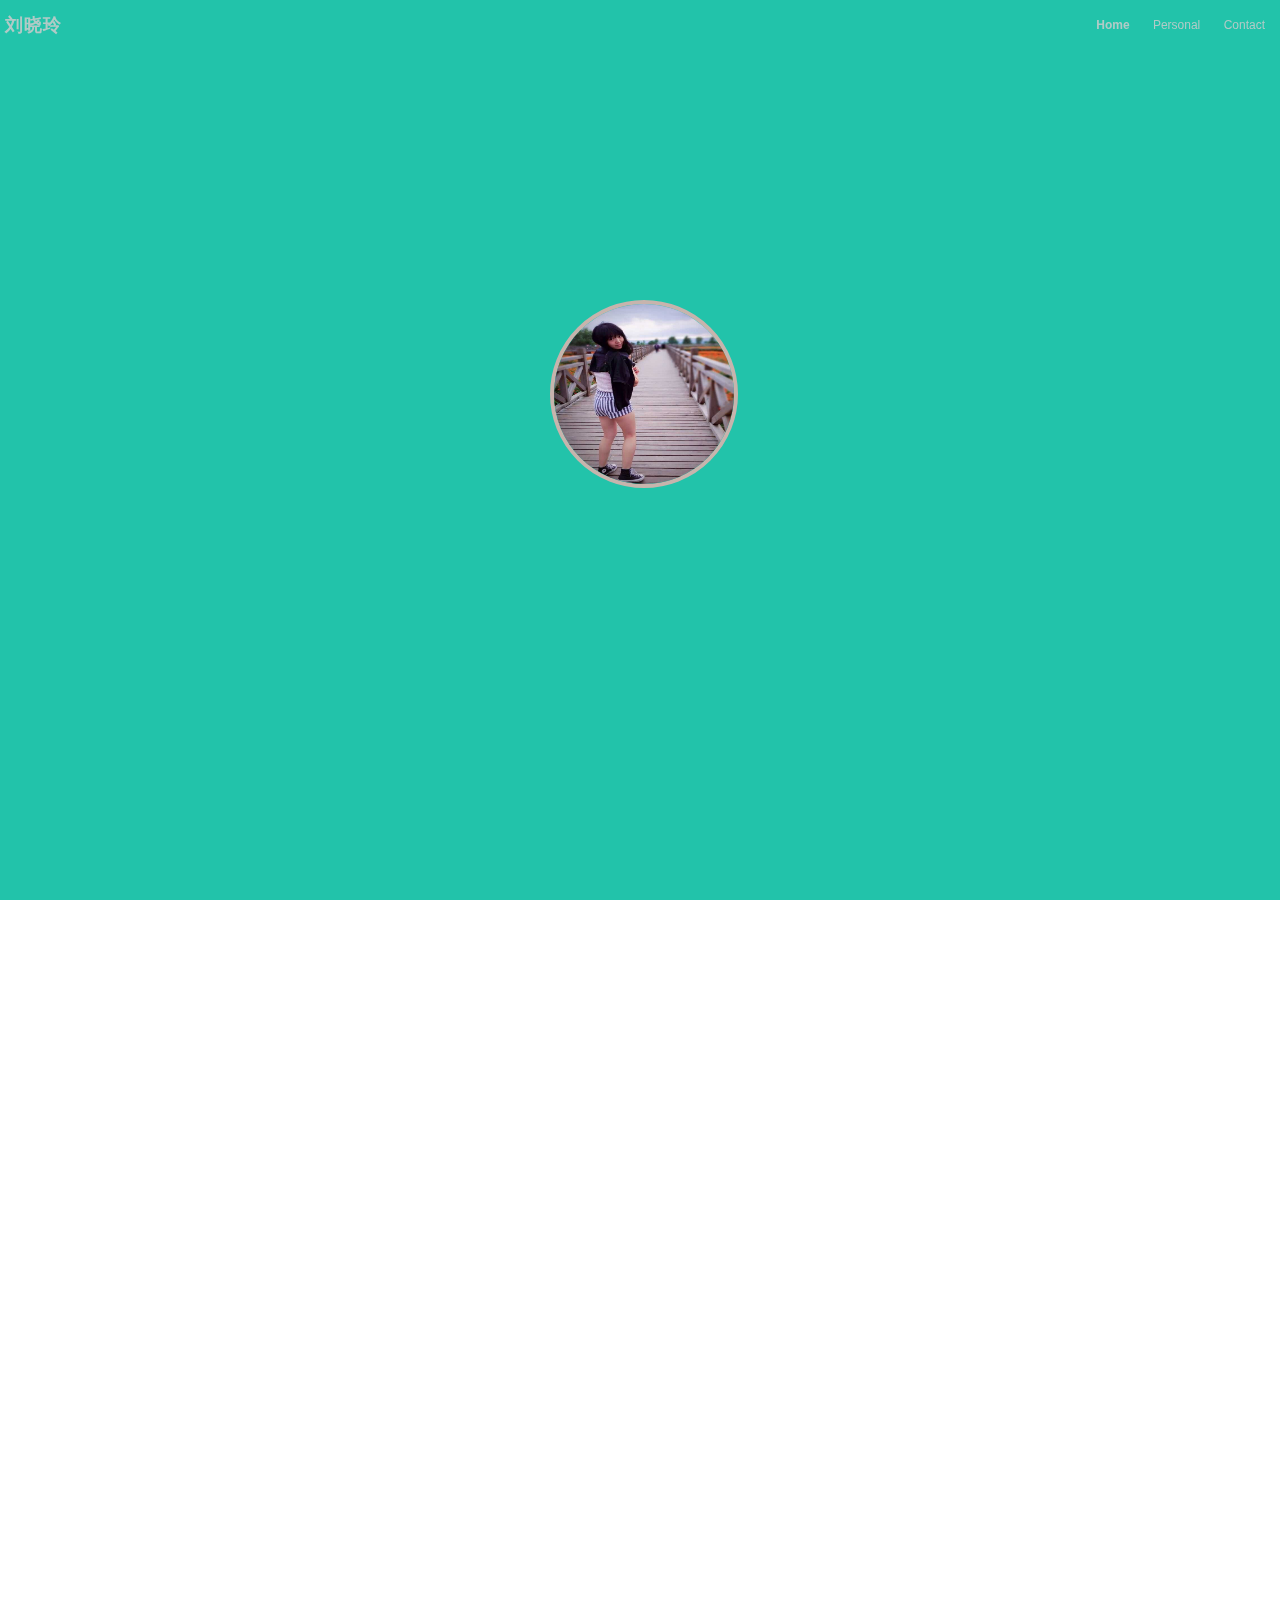
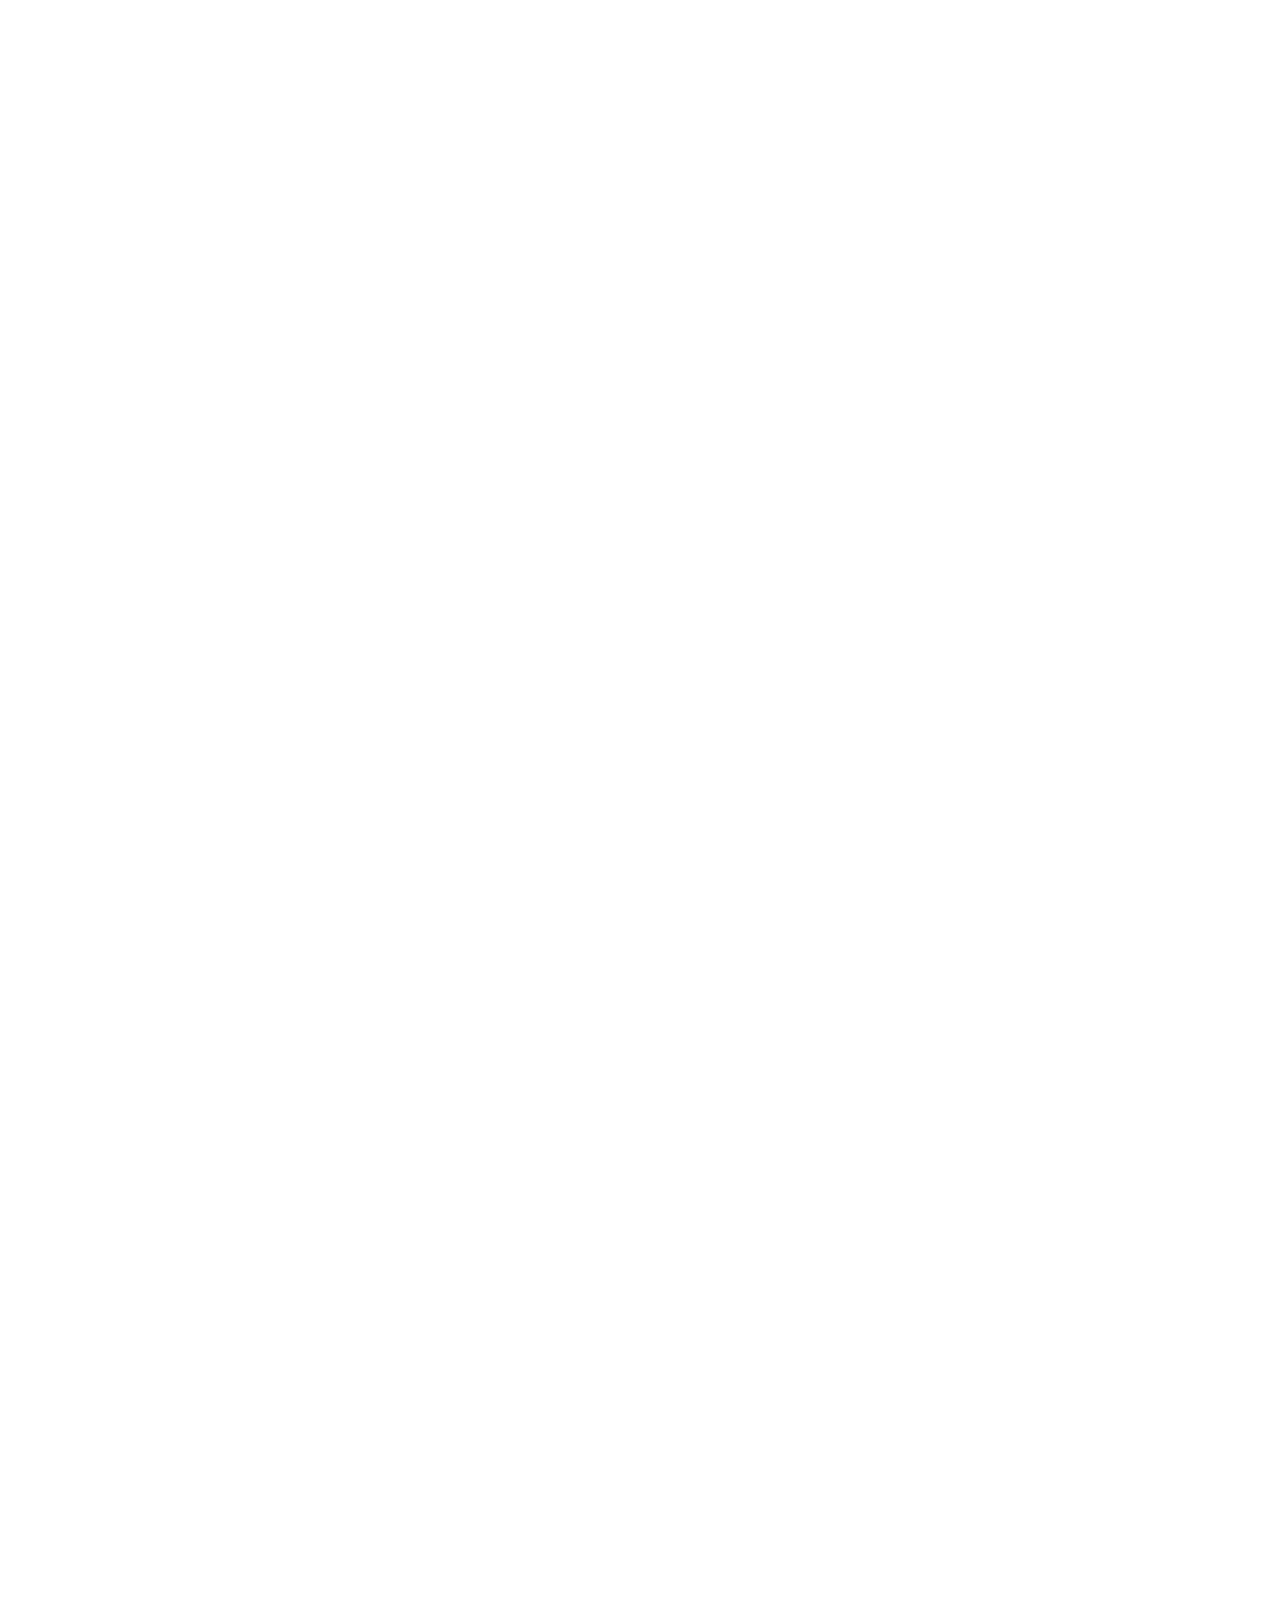
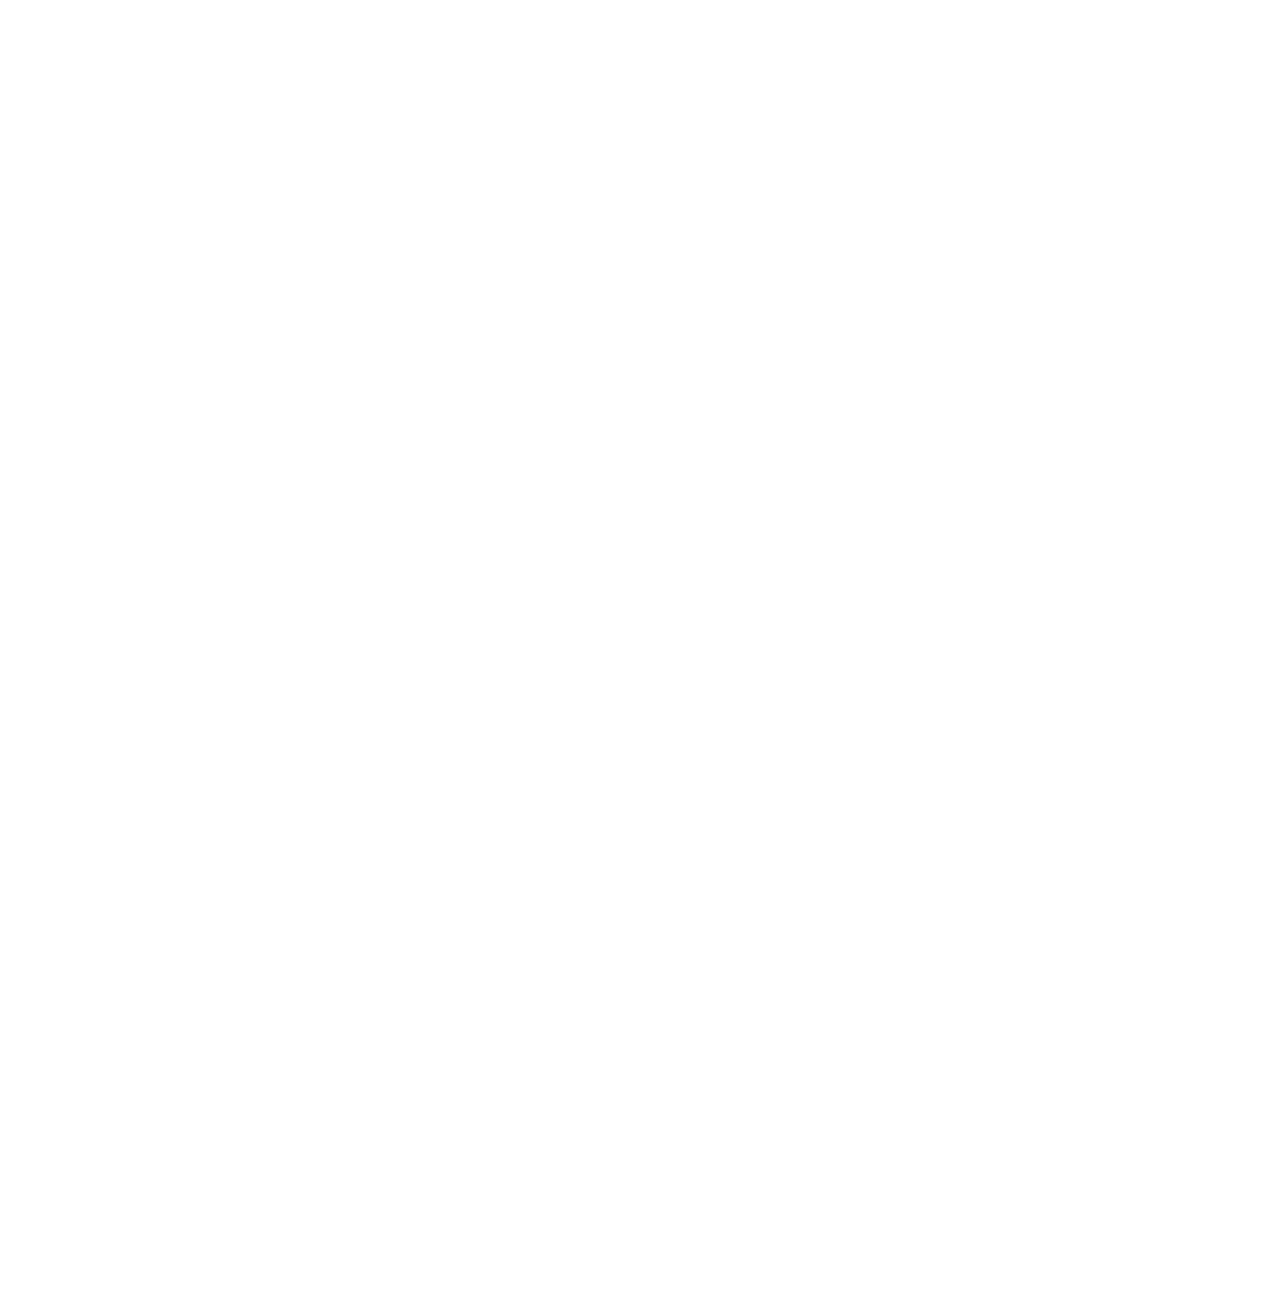
==== commit 70e05e44: "Update index.html" ====
--- a/index.html
+++ b/index.html
@@ -16,7 +16,7 @@
 			<nav>
 				<div class="logo"><a href="#">刘晓玲</a></div>
 				<ul class="fr">	
-					<li><a href="Resume.html" class="active">Home</a></li>
+					<li><a href="index.html" class="active">Home</a></li>
 					<li><a href="#" class="md-trigger" data-modal="modal-1">Personal</a></li>
 					<li id="sidebar_trigger"><a href="#">Contact</a></li>
 				</ul>
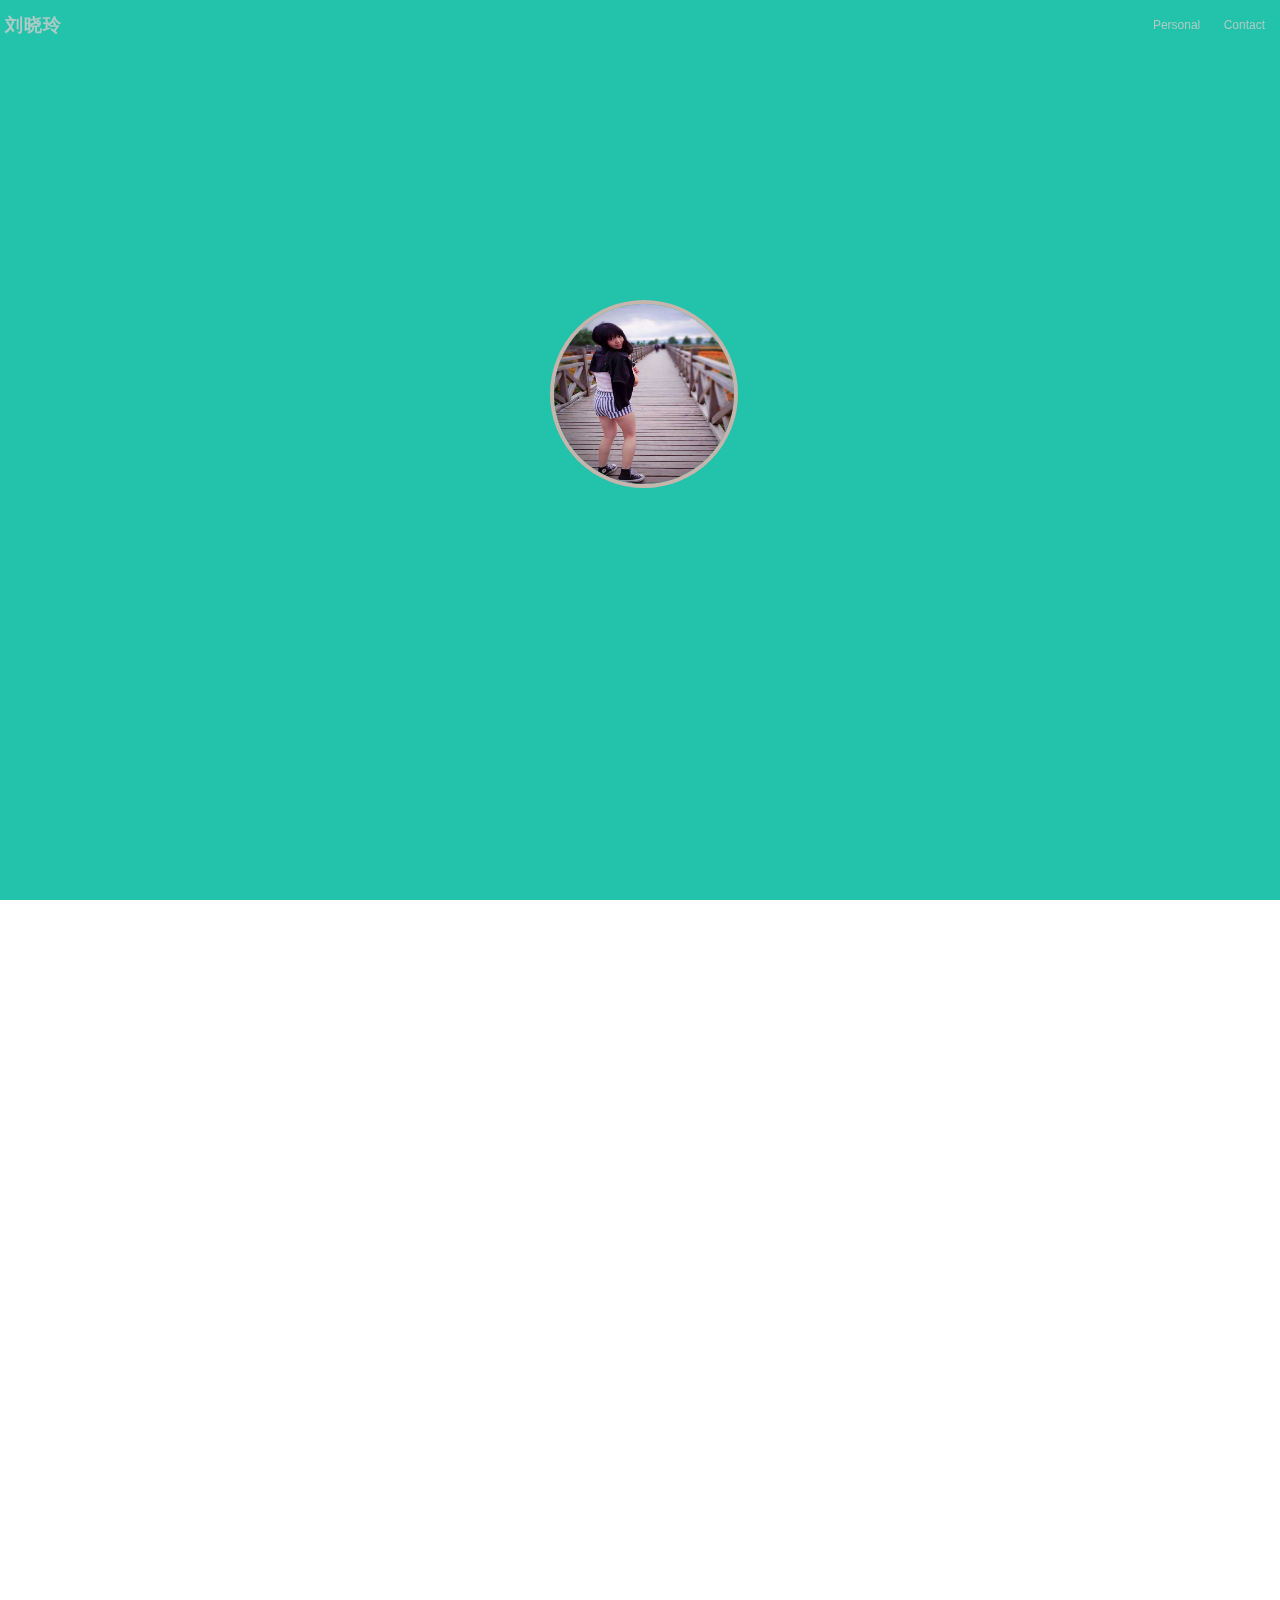
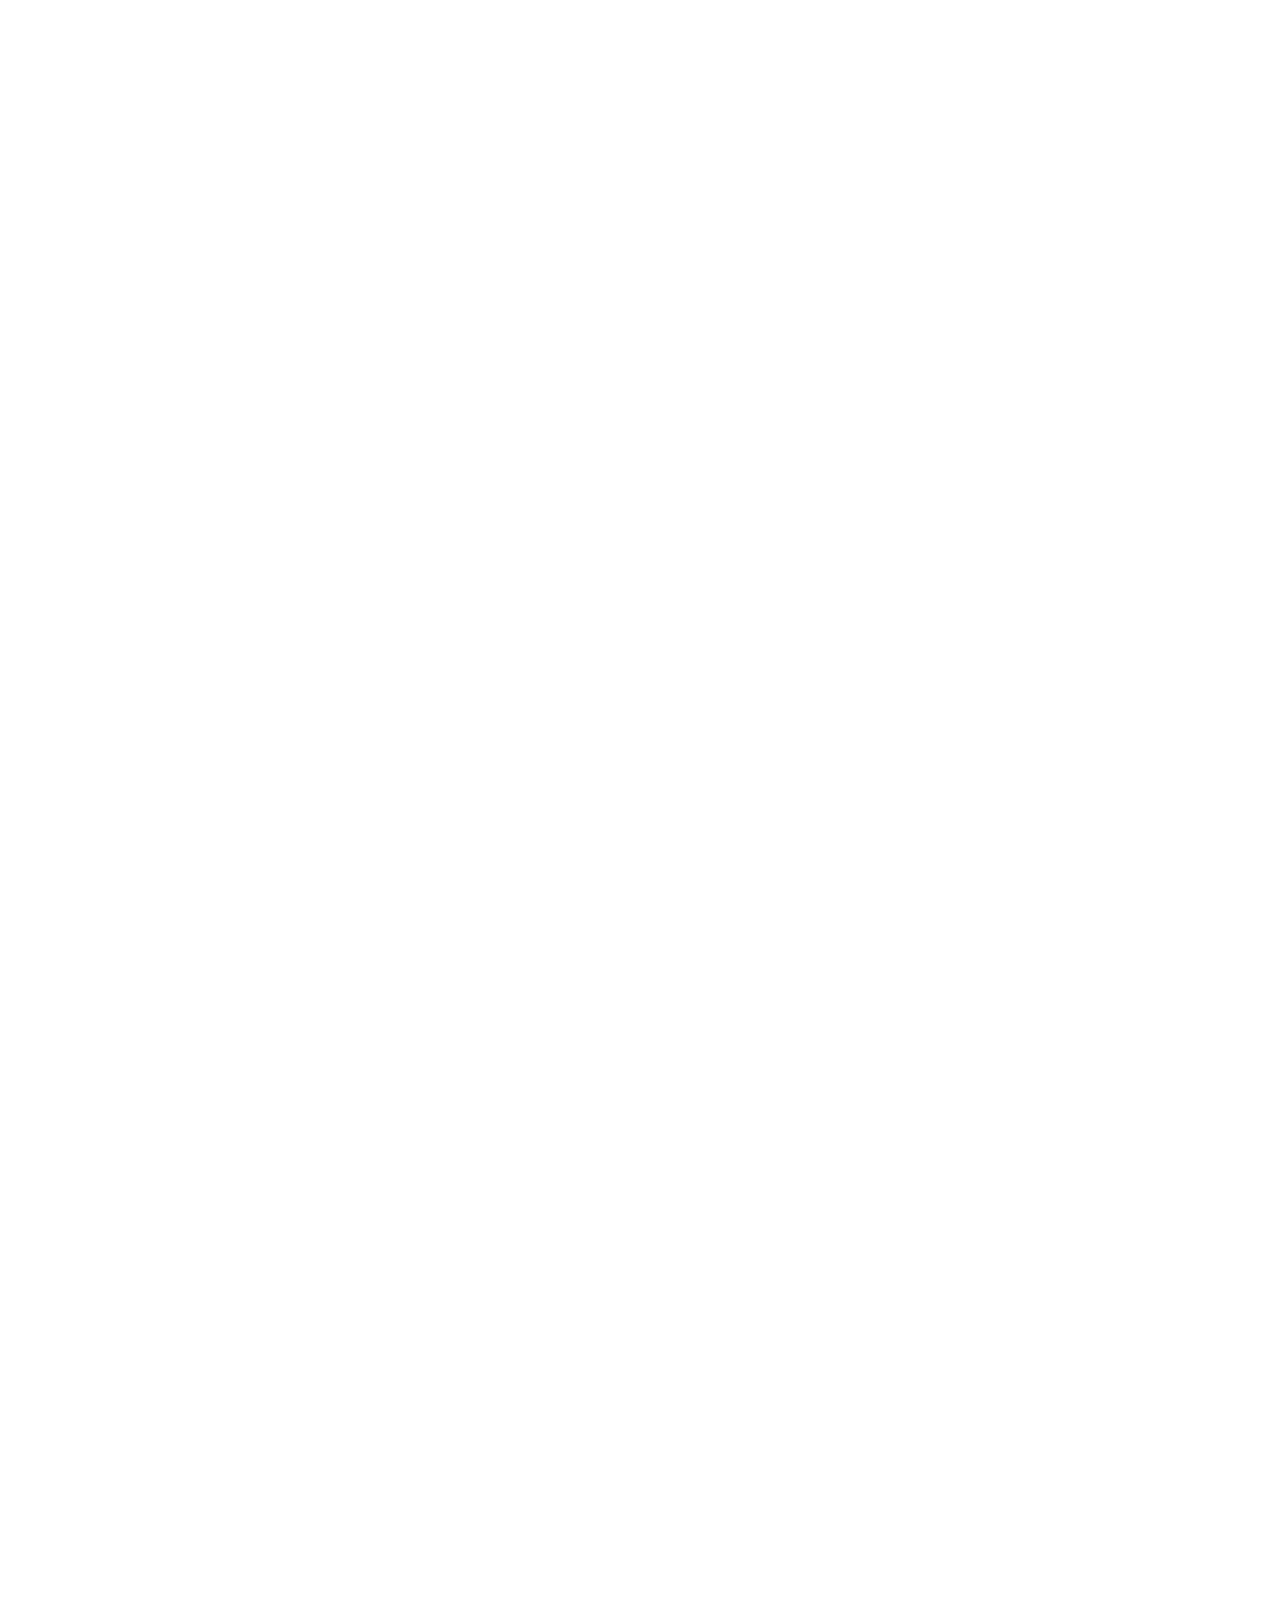
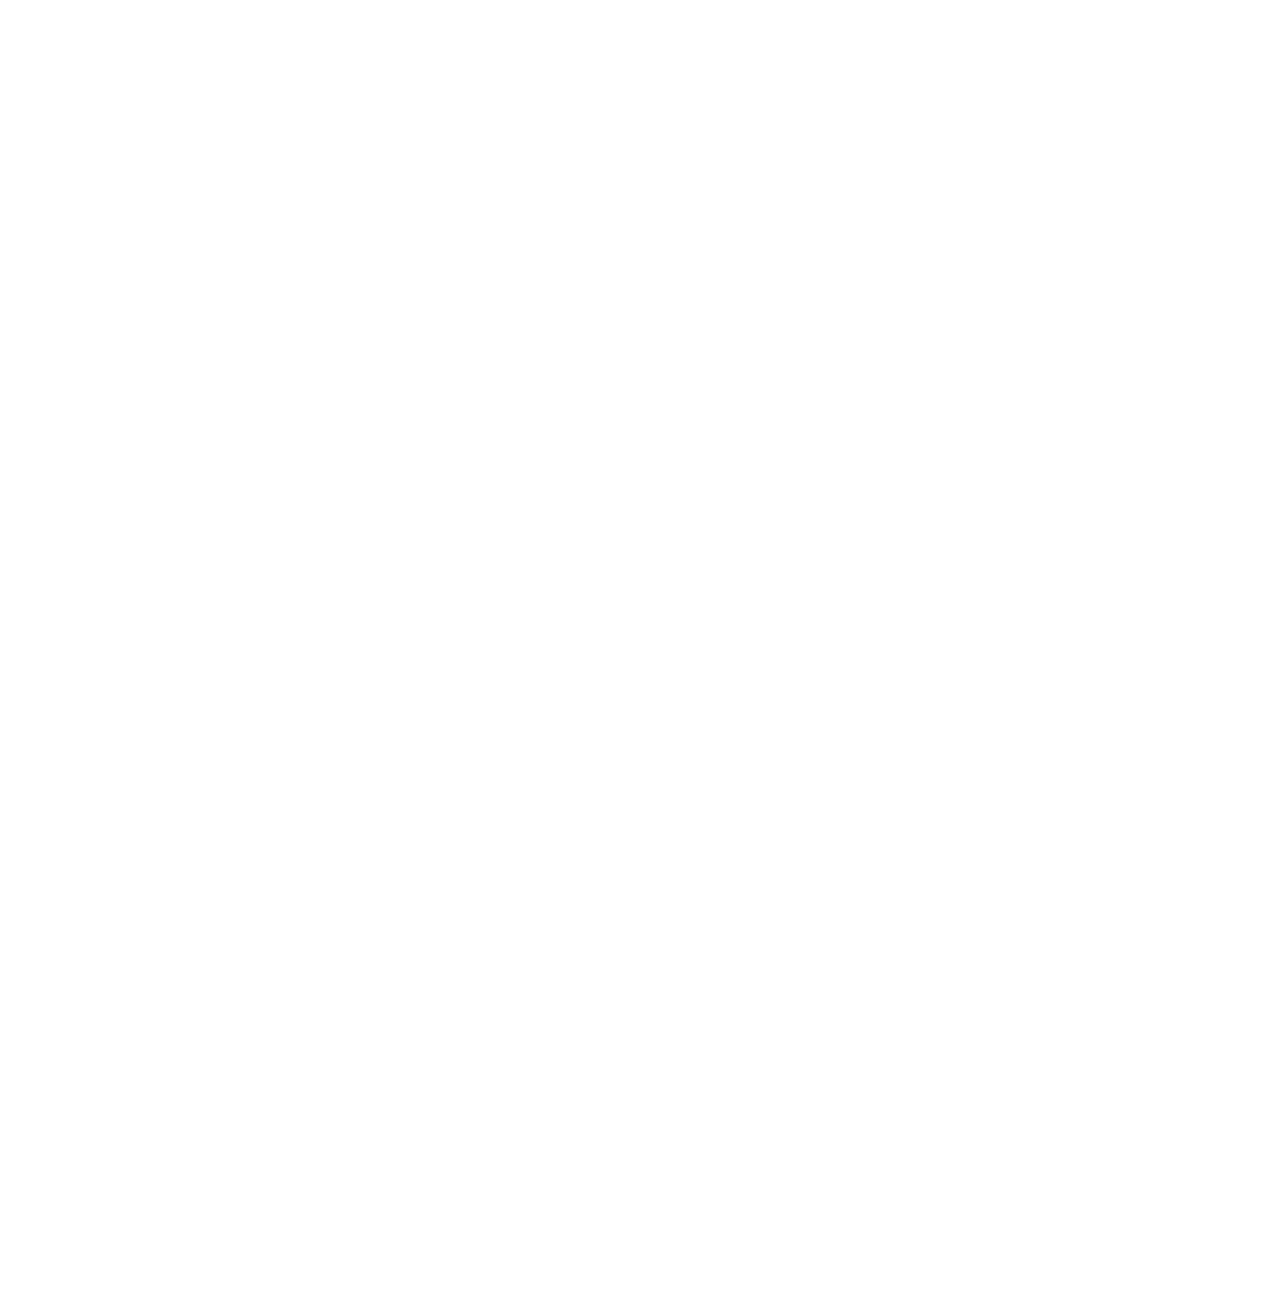
==== commit ae6a2bc7: "Update index.html" ====
--- a/index.html
+++ b/index.html
@@ -16,8 +16,7 @@
 			<nav>
 				<div class="logo"><a href="#">刘晓玲</a></div>
 				<ul class="fr">	
-					<li><a href="index.html" class="active">Home</a></li>
-					<li><a href="#" class="md-trigger" data-modal="modal-1">Personal</a></li>
+				        <li><a href="#" class="md-trigger" data-modal="modal-1">Personal</a></li>
 					<li id="sidebar_trigger"><a href="#">Contact</a></li>
 				</ul>
 			</nav>
